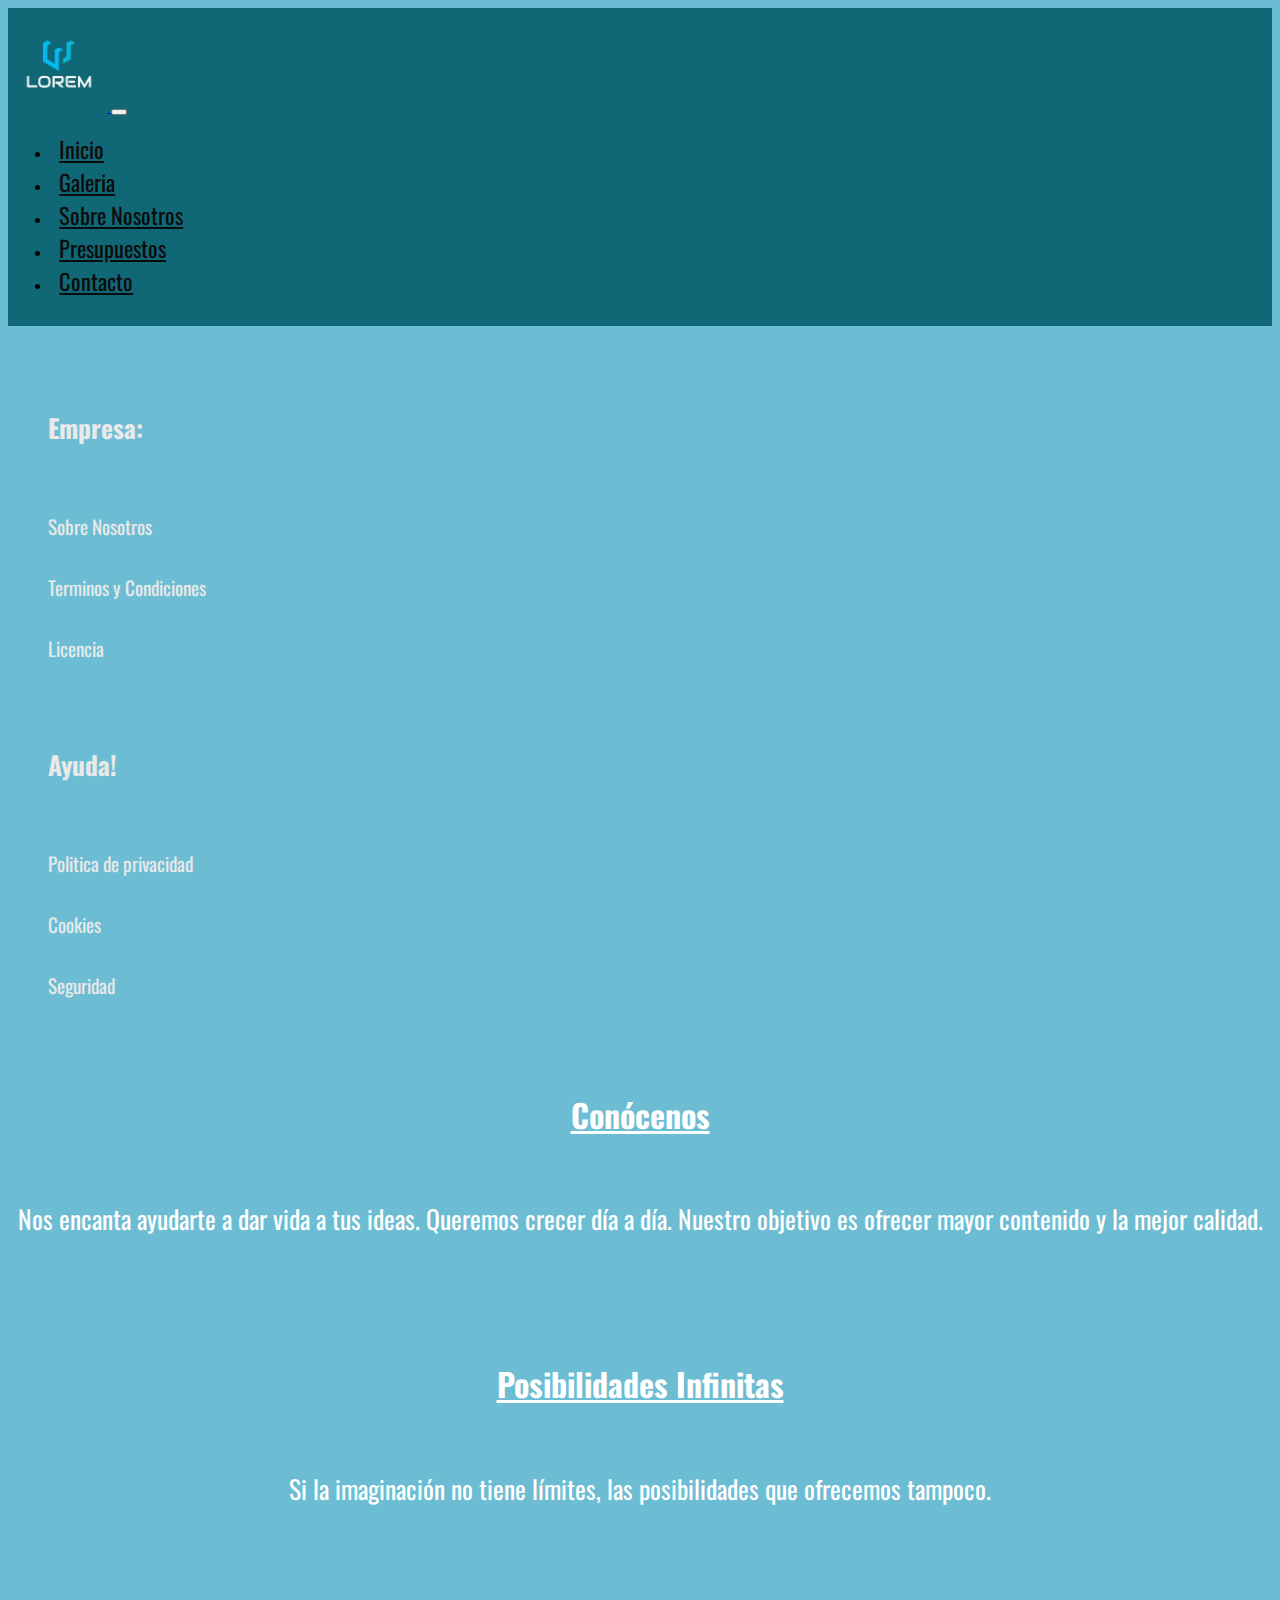
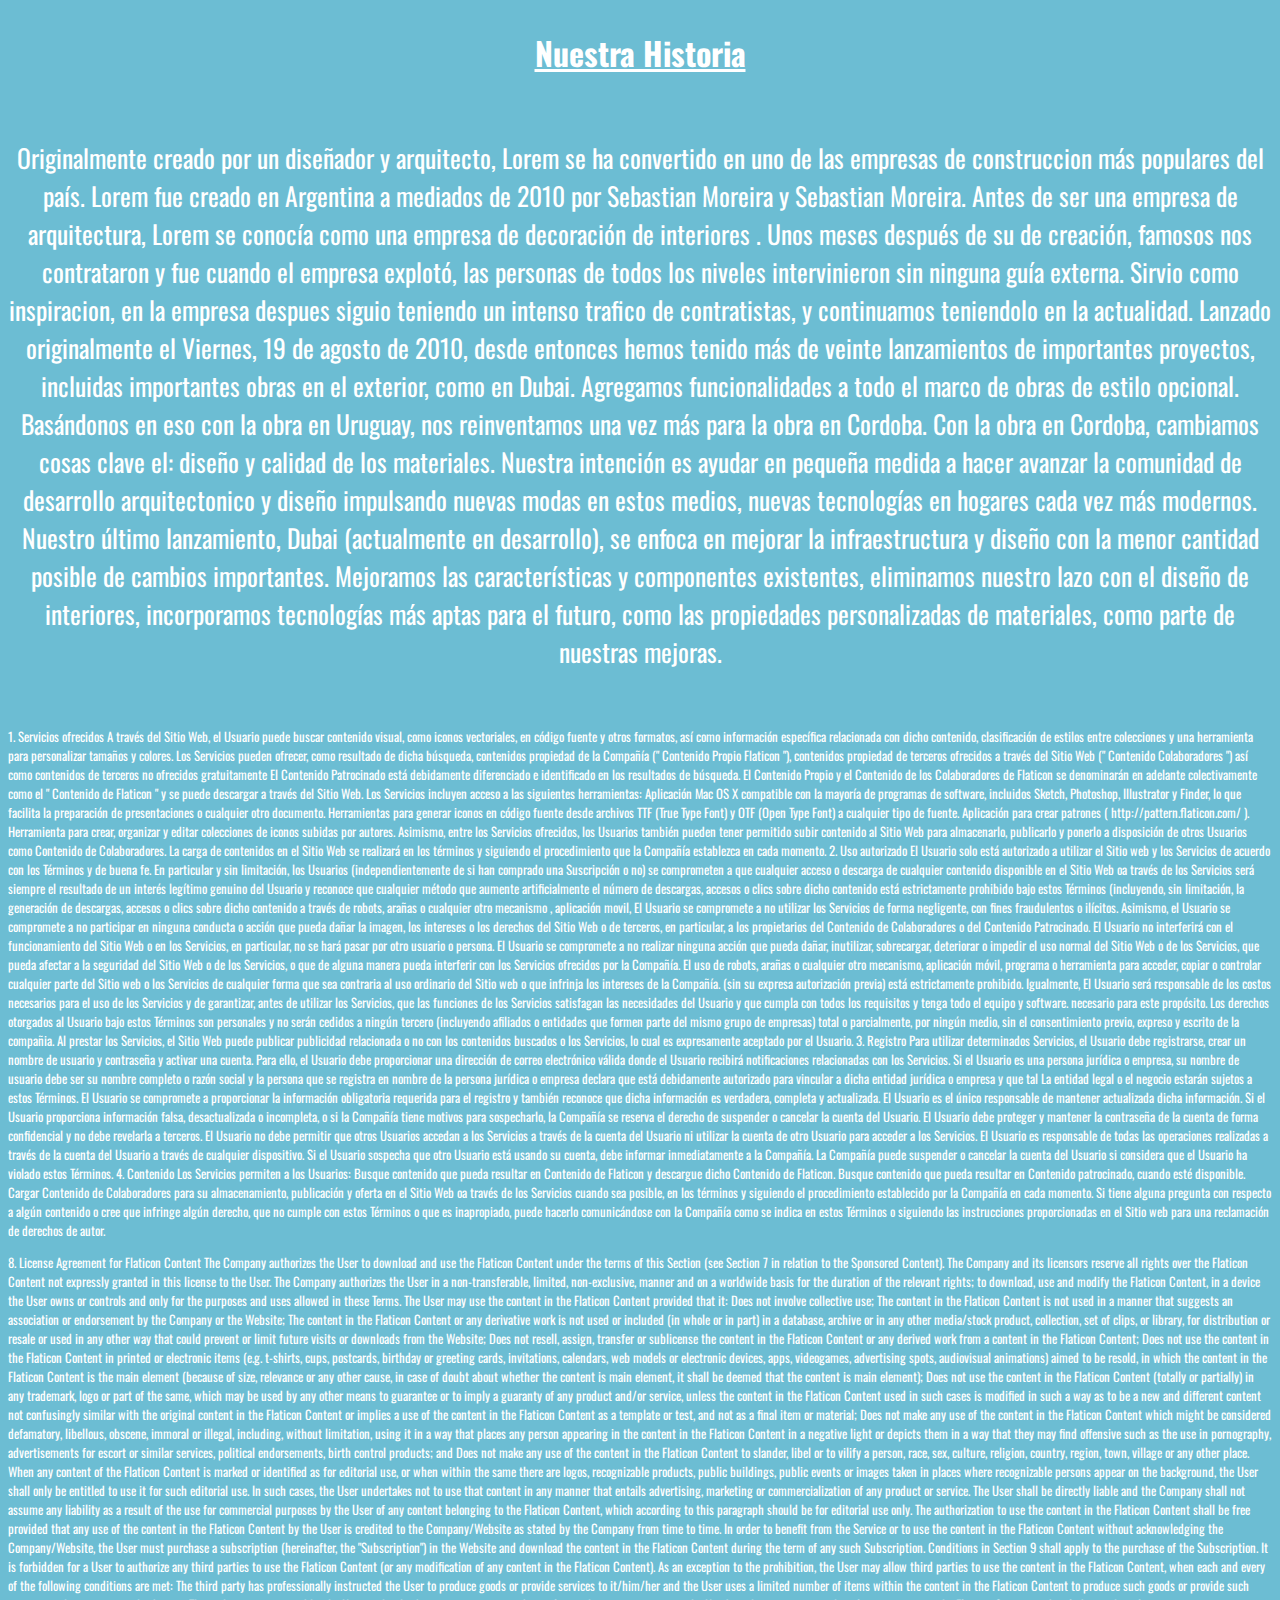
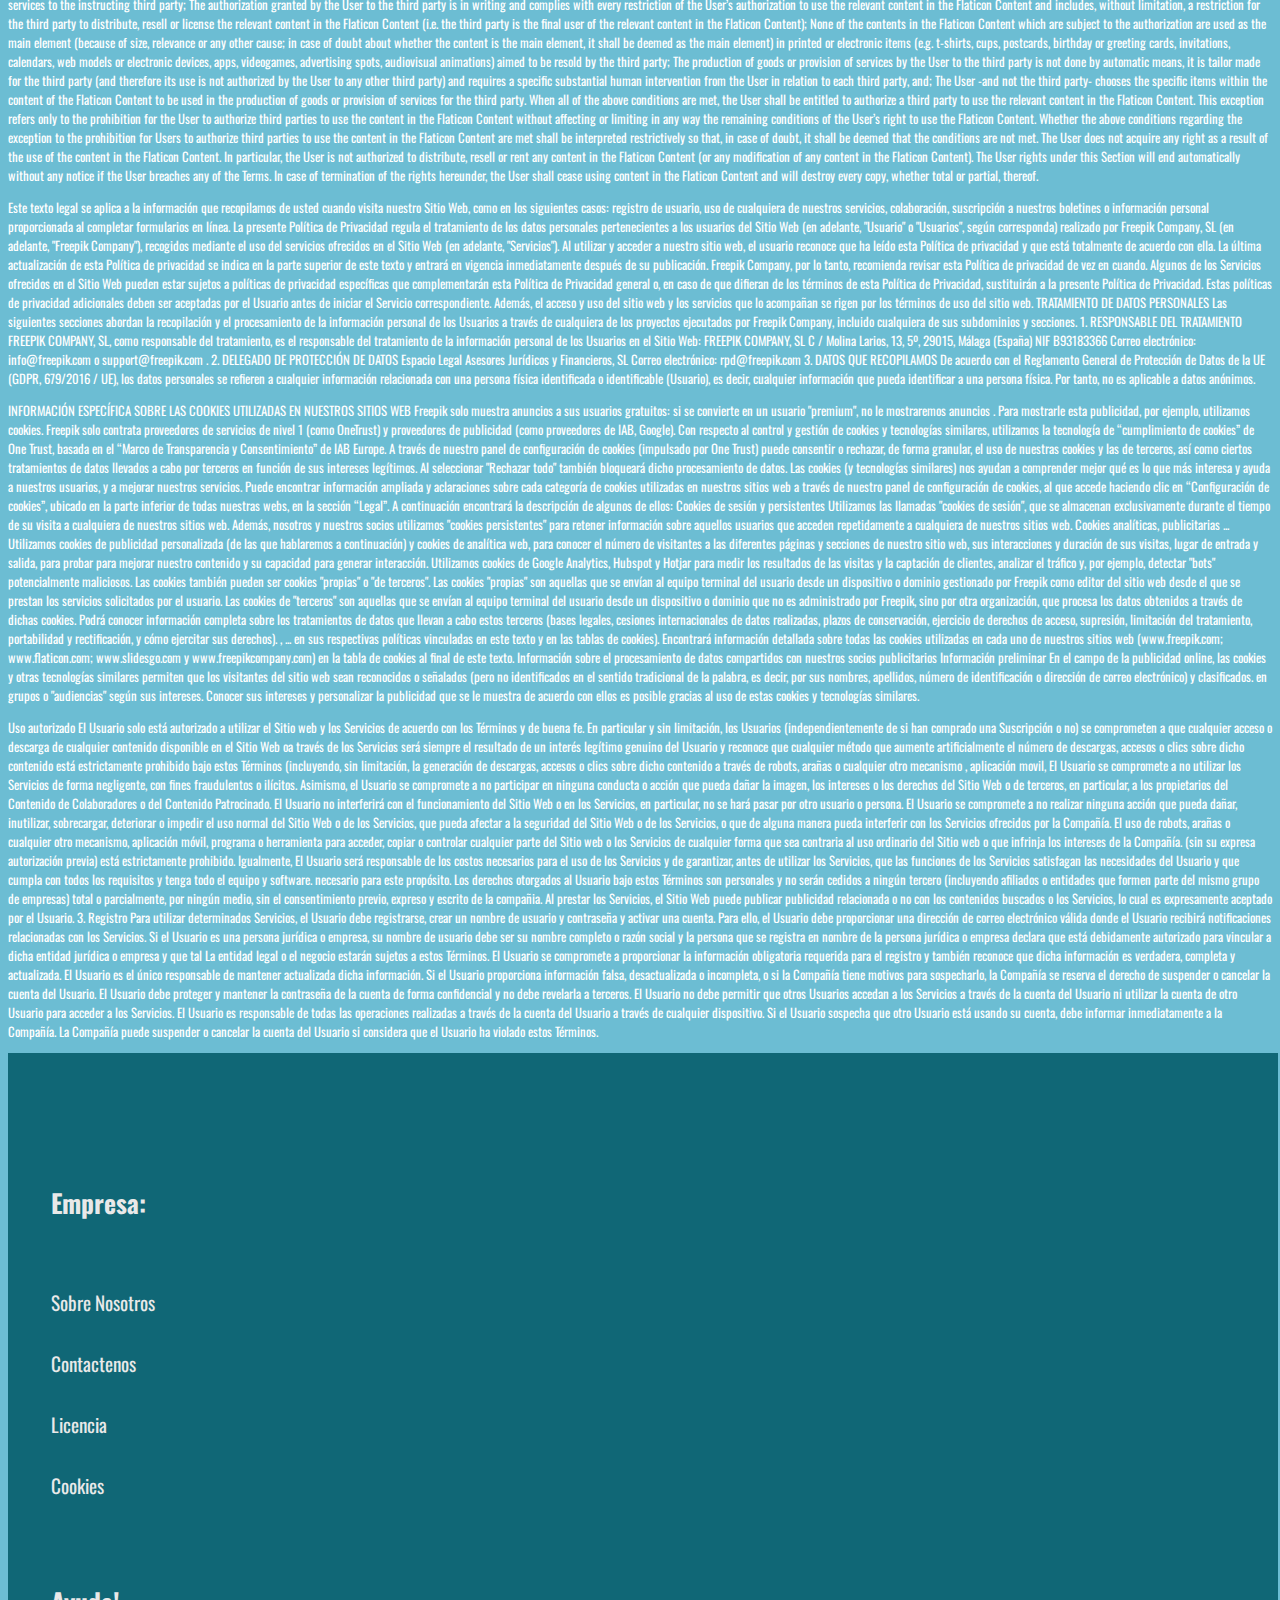
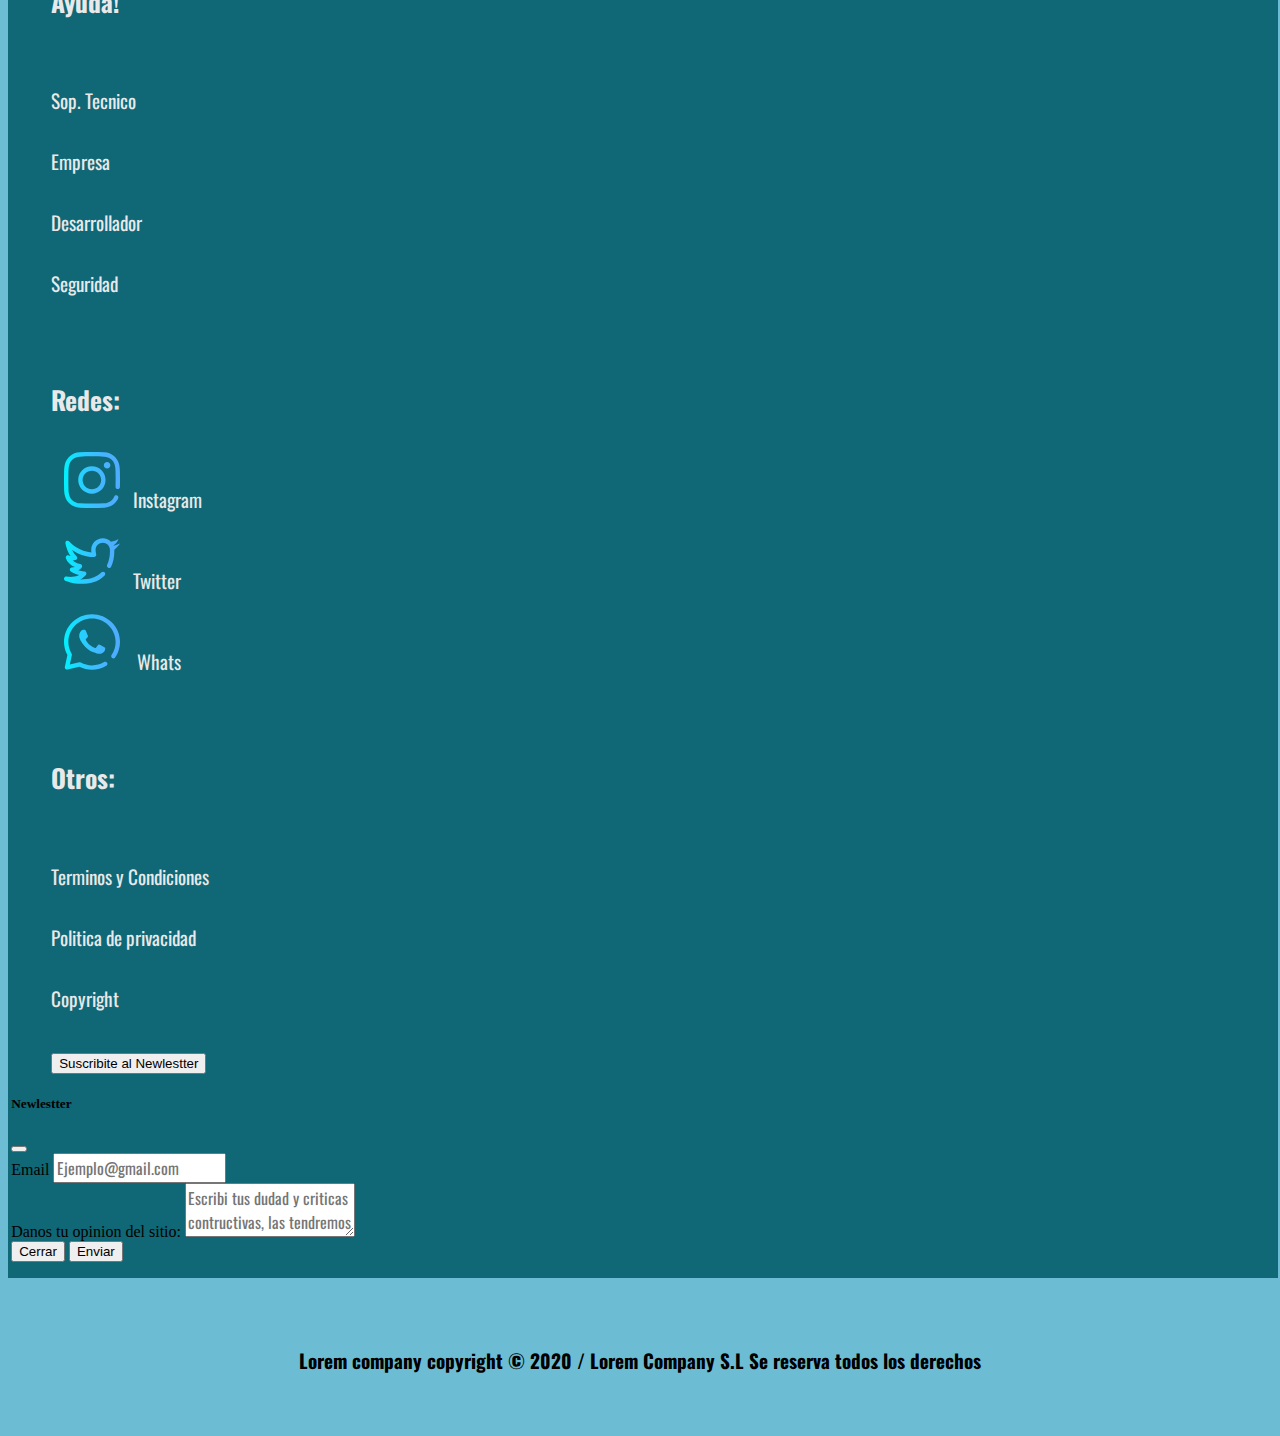
==== Codigo/AbautUs.html @ 401baa39 "Index y paginas listas" ====
<!DOCTYPE html>
<html lang="en">
<head>
  <meta charset="UTF-8">
  <meta name="viewport" content="width=device-width, initial-scale=1.0">
  <title>Lorem-Nosotros</title>
  <link rel="preconnect" href="https://fonts.gstatic.com">
  <link rel="stylesheet"href="https://cdnjs.cloudflare.com/ajax/libs/animate.css/4.1.1/animate.min.css"/>
  <link rel="preconnect" href="https://fonts.gstatic.com">
  <link href="https://fonts.googleapis.com/css2?family=Oswald:wght@300&display=swap" rel="stylesheet">
  <link href="https://cdn.jsdelivr.net/npm/bootstrap@5.0.0-beta1/dist/css/bootstrap.min.css" rel="stylesheet" integrity="sha384-giJF6kkoqNQ00vy+HMDP7azOuL0xtbfIcaT9wjKHr8RbDVddVHyTfAAsrekwKmP1" crossorigin="anonymous">
  <link rel="stylesheet" href="../CSS/style.css">
</head>
<body>
    <header>
        <nav class="navbar navbar-expand-lg navbar-bg_color navbar-dark">
        <div class="container-fluid">
          <a class="navbar-brand" href="index.html"> <img src="../Images/logo.jpg" alt="logo-lorem" class="navbar-logo"> </a>
          <button class="navbar-toggler" type="button" data-bs-toggle="collapse" data-bs-target="#navbarNavDropdown" aria-controls="navbarNavDropdown" aria-expanded="false" aria-label="Toggle navigation">
            <span class="navbar-toggler-icon"></span>
          </button>
          <div class="collapse navbar-collapse justify-content-end" id="navbarNavDropdown">
            <ul class="navbar-nav">
              <li class="nav-item">
                <a class="nav-link active" href="../index.html">Inicio</a>
              </li>
              <li class="nav-item">
                <a class="nav-link" href="gallery.html">Galeria</a>
              </li>
              <li class="nav-item">
                <a class="nav-link" href="AbautUs.html">Sobre Nosotros</a>
              </li>
              <li class="nav-item">
                <a class="nav-link" href="form.html">Presupuestos</a>
              </li>
              <li class="nav-item">
                <a class="nav-link" href="contact.html">Contacto</a>
              </li>
            </ul>
          </div>
        </div>
    </nav>
    </header>
    <div>
      <div class="container" id="footer-conteiner_size">
        <div class="row">
          <div id="footer-company" class="col-sm-6 col-md-6">
            <ul>
              <h4 class="footer-h4_style-padding"> Empresa: </h4>
              <li class="footer-li_style footer-li_padding"> <a href="#Nosotros" class="footer-li-a_style"> Sobre Nosotros </a> </li>
              <li class="footer-li_style footer-li_padding"> <a href="#terminos" class="footer-li-a_style">Terminos y Condiciones</a> </li>
              <li class="footer-li_style footer-li_padding"> <a href="#Licencia" class="footer-li-a_style"> Licencia </a> </li>
            </ul>
          </div>
          <div id="footer-help" class="col-sm-6 col-md-6">
            <ul>
              <h4 class="footer-h4_style-padding"> Ayuda! </h4>
              <li class="footer-li_style footer-li_padding"> <a href="#Privacidad" class="footer-li-a_style">Politica de privacidad</a> </li>
              <li class="footer-li_style footer-li_padding"> <a href="#Cookies" class="footer-li-a_style"> Cookies </a> </li>
              <li class="footer-li_style footer-li_padding"> <a href="#Seguridad" class="footer-li-a_style"> Seguridad </a> </li>
            </ul>
          </div>
        </div>
    </div>
    <!-------------------------------------------------------------------------------->
    <section id="Nosotros">
        <div>
            <h4 class="banner-h4_style">Conócenos</h4>
            <p class="banner-p_style">Nos encanta ayudarte a dar vida a tus ideas. Queremos crecer día a día. Nuestro objetivo es ofrecer mayor contenido y la mejor calidad.</p>
            <h4 class="banner-h4_style">Posibilidades Infinitas</h4>
            <p class="banner-p_style">Si la imaginación no tiene límites, las posibilidades que ofrecemos tampoco.</p>
            <h4 class="banner-h4_style">Nuestra Historia</h4>
            <p class="banner-p_style">Originalmente creado por un diseñador y arquitecto, Lorem se ha convertido en uno de las empresas de construccion más populares del país.

                Lorem fue creado en Argentina a mediados de 2010 por Sebastian Moreira y Sebastian Moreira. Antes de ser una empresa de arquitectura, Lorem se conocía como una empresa de decoración de interiores . Unos meses después de su de creación, famosos nos contrataron y fue cuando el empresa explotó, las personas de todos los niveles intervinieron sin ninguna guía externa. Sirvio como inspiracion, en la empresa despues siguio teniendo un intenso trafico de contratistas, y continuamos teniendolo en la actualidad.
                
                Lanzado originalmente el Viernes, 19 de agosto de 2010, desde entonces hemos tenido más de veinte lanzamientos de importantes proyectos, incluidas importantes obras en el exterior, como en Dubai. Agregamos funcionalidades a todo el marco de obras de estilo opcional. Basándonos en eso con la obra en Uruguay, nos reinventamos una vez más para la obra en Cordoba.
                
                Con la obra en Cordoba, cambiamos cosas clave el: diseño y calidad de los materiales. Nuestra intención es ayudar en pequeña medida a hacer avanzar la comunidad de desarrollo arquitectonico y diseño impulsando nuevas modas en estos medios, nuevas tecnologías en hogares cada vez más modernos.
                
                Nuestro último lanzamiento, Dubai (actualmente en desarrollo), se enfoca en mejorar la infraestructura y diseño con la menor cantidad posible de cambios importantes. Mejoramos las características y componentes existentes, eliminamos nuestro lazo con el diseño de interiores, incorporamos tecnologías más aptas para el futuro, como las propiedades personalizadas de materiales, como parte de nuestras mejoras.</p>
        </div>
    </section>
    <section id="terminos" class="banner-p_style-size">
      <p>1. Servicios ofrecidos
        A través del Sitio Web, el Usuario puede buscar contenido visual, como iconos vectoriales, en código fuente y otros formatos, así como información específica relacionada con dicho contenido, clasificación de estilos entre colecciones y una herramienta para personalizar tamaños y colores.
        
        Los Servicios pueden ofrecer, como resultado de dicha búsqueda, contenidos propiedad de la Compañía (" Contenido Propio Flaticon "), contenidos propiedad de terceros ofrecidos a través del Sitio Web (" Contenido Colaboradores ") así como contenidos de terceros no ofrecidos gratuitamente El Contenido Patrocinado está debidamente diferenciado e identificado en los resultados de búsqueda. El Contenido Propio y el Contenido de los Colaboradores de Flaticon se denominarán en adelante colectivamente como el " Contenido de Flaticon " y se puede descargar a través del Sitio Web.
        
        Los Servicios incluyen acceso a las siguientes herramientas:
        
        Aplicación Mac OS X compatible con la mayoría de programas de software, incluidos Sketch, Photoshop, Illustrator y Finder, lo que facilita la preparación de presentaciones o cualquier otro documento.
        Herramientas para generar iconos en código fuente desde archivos TTF (True Type Font) y OTF (Open Type Font) a cualquier tipo de fuente.
        Aplicación para crear patrones ( http://pattern.flaticon.com/ ).
        Herramienta para crear, organizar y editar colecciones de iconos subidas por autores.
        Asimismo, entre los Servicios ofrecidos, los Usuarios también pueden tener permitido subir contenido al Sitio Web para almacenarlo, publicarlo y ponerlo a disposición de otros Usuarios como Contenido de Colaboradores. La carga de contenidos en el Sitio Web se realizará en los términos y siguiendo el procedimiento que la Compañía establezca en cada momento.
        
        2. Uso autorizado
        El Usuario solo está autorizado a utilizar el Sitio web y los Servicios de acuerdo con los Términos y de buena fe. En particular y sin limitación, los Usuarios (independientemente de si han comprado una Suscripción o no) se comprometen a que cualquier acceso o descarga de cualquier contenido disponible en el Sitio Web oa través de los Servicios será siempre el resultado de un interés legítimo genuino del Usuario y reconoce que cualquier método que aumente artificialmente el número de descargas, accesos o clics sobre dicho contenido está estrictamente prohibido bajo estos Términos (incluyendo, sin limitación, la generación de descargas, accesos o clics sobre dicho contenido a través de robots, arañas o cualquier otro mecanismo , aplicación movil,
        
        El Usuario se compromete a no utilizar los Servicios de forma negligente, con fines fraudulentos o ilícitos. Asimismo, el Usuario se compromete a no participar en ninguna conducta o acción que pueda dañar la imagen, los intereses o los derechos del Sitio Web o de terceros, en particular, a los propietarios del Contenido de Colaboradores o del Contenido Patrocinado.
        
        El Usuario no interferirá con el funcionamiento del Sitio Web o en los Servicios, en particular, no se hará pasar por otro usuario o persona. El Usuario se compromete a no realizar ninguna acción que pueda dañar, inutilizar, sobrecargar, deteriorar o impedir el uso normal del Sitio Web o de los Servicios, que pueda afectar a la seguridad del Sitio Web o de los Servicios, o que de alguna manera pueda interferir con los Servicios ofrecidos por la Compañía. El uso de robots, arañas o cualquier otro mecanismo, aplicación móvil, programa o herramienta para acceder, copiar o controlar cualquier parte del Sitio web o los Servicios de cualquier forma que sea contraria al uso ordinario del Sitio web o que infrinja los intereses de la Compañía. (sin su expresa autorización previa) está estrictamente prohibido. Igualmente,
        
        El Usuario será responsable de los costos necesarios para el uso de los Servicios y de garantizar, antes de utilizar los Servicios, que las funciones de los Servicios satisfagan las necesidades del Usuario y que cumpla con todos los requisitos y tenga todo el equipo y software. necesario para este propósito.
        
        Los derechos otorgados al Usuario bajo estos Términos son personales y no serán cedidos a ningún tercero (incluyendo afiliados o entidades que formen parte del mismo grupo de empresas) total o parcialmente, por ningún medio, sin el consentimiento previo, expreso y escrito de la compañia.
        
        Al prestar los Servicios, el Sitio Web puede publicar publicidad relacionada o no con los contenidos buscados o los Servicios, lo cual es expresamente aceptado por el Usuario.
        
        3. Registro
        Para utilizar determinados Servicios, el Usuario debe registrarse, crear un nombre de usuario y contraseña y activar una cuenta. Para ello, el Usuario debe proporcionar una dirección de correo electrónico válida donde el Usuario recibirá notificaciones relacionadas con los Servicios. Si el Usuario es una persona jurídica o empresa, su nombre de usuario debe ser su nombre completo o razón social y la persona que se registra en nombre de la persona jurídica o empresa declara que está debidamente autorizado para vincular a dicha entidad jurídica o empresa y que tal La entidad legal o el negocio estarán sujetos a estos Términos.
        
        El Usuario se compromete a proporcionar la información obligatoria requerida para el registro y también reconoce que dicha información es verdadera, completa y actualizada. El Usuario es el único responsable de mantener actualizada dicha información. Si el Usuario proporciona información falsa, desactualizada o incompleta, o si la Compañía tiene motivos para sospecharlo, la Compañía se reserva el derecho de suspender o cancelar la cuenta del Usuario.
        
        El Usuario debe proteger y mantener la contraseña de la cuenta de forma confidencial y no debe revelarla a terceros. El Usuario no debe permitir que otros Usuarios accedan a los Servicios a través de la cuenta del Usuario ni utilizar la cuenta de otro Usuario para acceder a los Servicios.
        
        El Usuario es responsable de todas las operaciones realizadas a través de la cuenta del Usuario a través de cualquier dispositivo. Si el Usuario sospecha que otro Usuario está usando su cuenta, debe informar inmediatamente a la Compañía.
        
        La Compañía puede suspender o cancelar la cuenta del Usuario si considera que el Usuario ha violado estos Términos.
        
        4. Contenido
        Los Servicios permiten a los Usuarios:
        
        Busque contenido que pueda resultar en Contenido de Flaticon y descargue dicho Contenido de Flaticon.
        Busque contenido que pueda resultar en Contenido patrocinado, cuando esté disponible.
        Cargar Contenido de Colaboradores para su almacenamiento, publicación y oferta en el Sitio Web oa través de los Servicios cuando sea posible, en los términos y siguiendo el procedimiento establecido por la Compañía en cada momento.
        Si tiene alguna pregunta con respecto a algún contenido o cree que infringe algún derecho, que no cumple con estos Términos o que es inapropiado, puede hacerlo comunicándose con la Compañía como se indica en estos Términos o siguiendo las instrucciones proporcionadas en el Sitio web para una reclamación de derechos de autor.</p>
    </section>
    <section id="Licencia" class="banner-p_style-size">
      <p>8. License Agreement for Flaticon Content
        The Company authorizes the User to download and use the Flaticon Content under the terms of this Section (see Section 7 in relation to the Sponsored Content). The Company and its licensors reserve all rights over the Flaticon Content not expressly granted in this license to the User.
        
        The Company authorizes the User in a non-transferable, limited, non-exclusive, manner and on a worldwide basis for the duration of the relevant rights; to download, use and modify the Flaticon Content, in a device the User owns or controls and only for the purposes and uses allowed in these Terms.
        
        The User may use the content in the Flaticon Content provided that it:
        
        Does not involve collective use;
        The content in the Flaticon Content is not used in a manner that suggests an association or endorsement by the Company or the Website;
        The content in the Flaticon Content or any derivative work is not used or included (in whole or in part) in a database, archive or in any other media/stock product, collection, set of clips, or library, for distribution or resale or used in any other way that could prevent or limit future visits or downloads from the Website;
        Does not resell, assign, transfer or sublicense the content in the Flaticon Content or any derived work from a content in the Flaticon Content;
        Does not use the content in the Flaticon Content in printed or electronic items (e.g. t-shirts, cups, postcards, birthday or greeting cards, invitations, calendars, web models or electronic devices, apps, videogames, advertising spots, audiovisual animations) aimed to be resold, in which the content in the Flaticon Content is the main element (because of size, relevance or any other cause, in case of doubt about whether the content is main element, it shall be deemed that the content is main element);
        Does not use the content in the Flaticon Content (totally or partially) in any trademark, logo or part of the same, which may be used by any other means to guarantee or to imply a guaranty of any product and/or service, unless the content in the Flaticon Content used in such cases is modified in such a way as to be a new and different content not confusingly similar with the original content in the Flaticon Content or implies a use of the content in the Flaticon Content as a template or test, and not as a final item or material;
        Does not make any use of the content in the Flaticon Content which might be considered defamatory, libellous, obscene, immoral or illegal, including, without limitation, using it in a way that places any person appearing in the content in the Flaticon Content in a negative light or depicts them in a way that they may find offensive such as the use in pornography, advertisements for escort or similar services, political endorsements, birth control products; and
        Does not make any use of the content in the Flaticon Content to slander, libel or to vilify a person, race, sex, culture, religion, country, region, town, village or any other place.
        When any content of the Flaticon Content is marked or identified as for editorial use, or when within the same there are logos, recognizable products, public buildings, public events or images taken in places where recognizable persons appear on the background, the User shall only be entitled to use it for such editorial use. In such cases, the User undertakes not to use that content in any manner that entails advertising, marketing or commercialization of any product or service. The User shall be directly liable and the Company shall not assume any liability as a result of the use for commercial purposes by the User of any content belonging to the Flaticon Content, which according to this paragraph should be for editorial use only.
        
        The authorization to use the content in the Flaticon Content shall be free provided that any use of the content in the Flaticon Content by the User is credited to the Company/Website as stated by the Company from time to time. In order to benefit from the Service or to use the content in the Flaticon Content without acknowledging the Company/Website, the User must purchase a subscription (hereinafter, the "Subscription") in the Website and download the content in the Flaticon Content during the term of any such Subscription. Conditions in Section 9 shall apply to the purchase of the Subscription.
        
        It is forbidden for a User to authorize any third parties to use the Flaticon Content (or any modification of any content in the Flaticon Content). As an exception to the prohibition, the User may allow third parties to use the content in the Flaticon Content, when each and every of the following conditions are met:
        
        The third party has professionally instructed the User to produce goods or provide services to it/him/her and the User uses a limited number of items within the content in the Flaticon Content to produce such goods or provide such services to the instructing third party;
        The authorization granted by the User to the third party is in writing and complies with every restriction of the User’s authorization to use the relevant content in the Flaticon Content and includes, without limitation, a restriction for the third party to distribute, resell or license the relevant content in the Flaticon Content (i.e. the third party is the final user of the relevant content in the Flaticon Content);
        None of the contents in the Flaticon Content which are subject to the authorization are used as the main element (because of size, relevance or any other cause; in case of doubt about whether the content is the main element, it shall be deemed as the main element) in printed or electronic items (e.g. t-shirts, cups, postcards, birthday or greeting cards, invitations, calendars, web models or electronic devices, apps, videogames, advertising spots, audiovisual animations) aimed to be resold by the third party;
        The production of goods or provision of services by the User to the third party is not done by automatic means, it is tailor made for the third party (and therefore its use is not authorized by the User to any other third party) and requires a specific substantial human intervention from the User in relation to each third party, and;
        The User -and not the third party- chooses the specific items within the content of the Flaticon Content to be used in the production of goods or provision of services for the third party.
        When all of the above conditions are met, the User shall be entitled to authorize a third party to use the relevant content in the Flaticon Content. This exception refers only to the prohibition for the User to authorize third parties to use the content in the Flaticon Content without affecting or limiting in any way the remaining conditions of the User’s right to use the Flaticon Content. Whether the above conditions regarding the exception to the prohibition for Users to authorize third parties to use the content in the Flaticon Content are met shall be interpreted restrictively so that, in case of doubt, it shall be deemed that the conditions are not met.
        
        The User does not acquire any right as a result of the use of the content in the Flaticon Content. In particular, the User is not authorized to distribute, resell or rent any content in the Flaticon Content (or any modification of any content in the Flaticon Content).
        
        The User rights under this Section will end automatically without any notice if the User breaches any of the Terms. In case of termination of the rights hereunder, the User shall cease using content in the Flaticon Content and will destroy every copy, whether total or partial, thereof.</p>
    </section>
    <section id="Privacidad" class="banner-p_style-size">
      <p>Este texto legal se aplica a la información que recopilamos de usted cuando visita nuestro Sitio Web, como en los siguientes casos: registro de usuario, uso de cualquiera de nuestros servicios, colaboración, suscripción a nuestros boletines o información personal proporcionada al completar formularios en línea.

        La presente Política de Privacidad regula el tratamiento de los datos personales pertenecientes a los usuarios del Sitio Web (en adelante, "Usuario" o "Usuarios", según corresponda) realizado por Freepik Company, SL (en adelante, "Freepik Company"), recogidos mediante el uso del servicios ofrecidos en el Sitio Web (en adelante, "Servicios").
        
        Al utilizar y acceder a nuestro sitio web, el usuario reconoce que ha leído esta Política de privacidad y que está totalmente de acuerdo con ella. La última actualización de esta Política de privacidad se indica en la parte superior de este texto y entrará en vigencia inmediatamente después de su publicación. Freepik Company, por lo tanto, recomienda revisar esta Política de privacidad de vez en cuando.
        
        Algunos de los Servicios ofrecidos en el Sitio Web pueden estar sujetos a políticas de privacidad específicas que complementarán esta Política de Privacidad general o, en caso de que difieran de los términos de esta Política de Privacidad, sustituirán a la presente Política de Privacidad. Estas políticas de privacidad adicionales deben ser aceptadas por el Usuario antes de iniciar el Servicio correspondiente. Además, el acceso y uso del sitio web y los servicios que lo acompañan se rigen por los términos de uso del sitio web.
        
        TRATAMIENTO DE DATOS PERSONALES
        Las siguientes secciones abordan la recopilación y el procesamiento de la información personal de los Usuarios a través de cualquiera de los proyectos ejecutados por Freepik Company, incluido cualquiera de sus subdominios y secciones.
        
        1. RESPONSABLE DEL TRATAMIENTO
        FREEPIK COMPANY, SL, como responsable del tratamiento, es el responsable del tratamiento de la información personal de los Usuarios en el Sitio Web: FREEPIK COMPANY, SL
        
        C / Molina Larios, 13, 5º,
        29015, Málaga (España)
        NIF B93183366
        Correo electrónico: info@freepik.com o support@freepik.com .
        
        2. DELEGADO DE PROTECCIÓN DE DATOS
        Espacio Legal Asesores Jurídicos y Financieros, SL
        
        Correo electrónico: rpd@freepik.com
        
        3. DATOS QUE RECOPILAMOS
        De acuerdo con el Reglamento General de Protección de Datos de la UE (GDPR, 679/2016 / UE), los datos personales se refieren a cualquier información relacionada con una persona física identificada o identificable (Usuario), es decir, cualquier información que pueda identificar a una persona física. Por tanto, no es aplicable a datos anónimos.</p>
    </section>
    <section id="Cookies" class="banner-p_style-size">
      <p>INFORMACIÓN ESPECÍFICA SOBRE LAS COOKIES UTILIZADAS EN NUESTROS SITIOS WEB
        Freepik solo muestra anuncios a sus usuarios gratuitos: si se convierte en un usuario "premium", no le mostraremos anuncios . Para mostrarle esta publicidad, por ejemplo, utilizamos cookies.
        
        Freepik solo contrata proveedores de servicios de nivel 1 (como OneTrust) y proveedores de publicidad (como proveedores de IAB, Google).
        
        Con respecto al control y gestión de cookies y tecnologías similares, utilizamos la tecnología de “cumplimiento de cookies” de One Trust, basada en el “Marco de Transparencia y Consentimiento” de IAB Europe.
        
        A través de nuestro panel de configuración de cookies (impulsado por One Trust) puede consentir o rechazar, de forma granular, el uso de nuestras cookies y las de terceros, así como ciertos tratamientos de datos llevados a cabo por terceros en función de sus intereses legítimos. Al seleccionar "Rechazar todo" también bloqueará dicho procesamiento de datos.
        
        Las cookies (y tecnologías similares) nos ayudan a comprender mejor qué es lo que más interesa y ayuda a nuestros usuarios, y a mejorar nuestros servicios.
        
        Puede encontrar información ampliada y aclaraciones sobre cada categoría de cookies utilizadas en nuestros sitios web a través de nuestro panel de configuración de cookies, al que accede haciendo clic en “Configuración de cookies”, ubicado en la parte inferior de todas nuestras webs, en la sección “Legal”.
        
        A continuación encontrará la descripción de algunos de ellos:
        
        Cookies de sesión y persistentes
        Utilizamos las llamadas "cookies de sesión", que se almacenan exclusivamente durante el tiempo de su visita a cualquiera de nuestros sitios web.
        
        Además, nosotros y nuestros socios utilizamos "cookies persistentes" para retener información sobre aquellos usuarios que acceden repetidamente a cualquiera de nuestros sitios web.
        
        Cookies analíticas, publicitarias ...
        Utilizamos cookies de publicidad personalizada (de las que hablaremos a continuación) y cookies de analítica web, para conocer el número de visitantes a las diferentes páginas y secciones de nuestro sitio web, sus interacciones y duración de sus visitas, lugar de entrada y salida, para probar para mejorar nuestro contenido y su capacidad para generar interacción.
        
        Utilizamos cookies de Google Analytics, Hubspot y Hotjar para medir los resultados de las visitas y la captación de clientes, analizar el tráfico y, por ejemplo, detectar "bots" potencialmente maliciosos.
        
        Las cookies también pueden ser cookies "propias" o "de terceros".
        Las cookies "propias" son aquellas que se envían al equipo terminal del usuario desde un dispositivo o dominio gestionado por Freepik como editor del sitio web desde el que se prestan los servicios solicitados por el usuario.
        
        Las cookies de "terceros" son aquellas que se envían al equipo terminal del usuario desde un dispositivo o dominio que no es administrado por Freepik, sino por otra organización, que procesa los datos obtenidos a través de dichas cookies.
        
        Podrá conocer información completa sobre los tratamientos de datos que llevan a cabo estos terceros (bases legales, cesiones internacionales de datos realizadas, plazos de conservación, ejercicio de derechos de acceso, supresión, limitación del tratamiento, portabilidad y rectificación, y cómo ejercitar sus derechos). , ... en sus respectivas políticas vinculadas en este texto y en las tablas de cookies).
        
        Encontrará información detallada sobre todas las cookies utilizadas en cada uno de nuestros sitios web (www.freepik.com; www.flaticon.com; www.slidesgo.com y www.freepikcompany.com) en la tabla de cookies al final de este texto.
        
        Información sobre el procesamiento de datos compartidos con nuestros socios publicitarios
        Información preliminar
        En el campo de la publicidad online, las cookies y otras tecnologías similares permiten que los visitantes del sitio web sean reconocidos o señalados (pero no identificados en el sentido tradicional de la palabra, es decir, por sus nombres, apellidos, número de identificación o dirección de correo electrónico) y clasificados. en grupos o "audiencias" según sus intereses.
        
        Conocer sus intereses y personalizar la publicidad que se le muestra de acuerdo con ellos es posible gracias al uso de estas cookies y tecnologías similares.</p>
    </section>
    <section id="Seguridad" class="banner-p_style-size">
      <p>Uso autorizado
        El Usuario solo está autorizado a utilizar el Sitio web y los Servicios de acuerdo con los Términos y de buena fe. En particular y sin limitación, los Usuarios (independientemente de si han comprado una Suscripción o no) se comprometen a que cualquier acceso o descarga de cualquier contenido disponible en el Sitio Web oa través de los Servicios será siempre el resultado de un interés legítimo genuino del Usuario y reconoce que cualquier método que aumente artificialmente el número de descargas, accesos o clics sobre dicho contenido está estrictamente prohibido bajo estos Términos (incluyendo, sin limitación, la generación de descargas, accesos o clics sobre dicho contenido a través de robots, arañas o cualquier otro mecanismo , aplicación movil,
        
        El Usuario se compromete a no utilizar los Servicios de forma negligente, con fines fraudulentos o ilícitos. Asimismo, el Usuario se compromete a no participar en ninguna conducta o acción que pueda dañar la imagen, los intereses o los derechos del Sitio Web o de terceros, en particular, a los propietarios del Contenido de Colaboradores o del Contenido Patrocinado.
        
        El Usuario no interferirá con el funcionamiento del Sitio Web o en los Servicios, en particular, no se hará pasar por otro usuario o persona. El Usuario se compromete a no realizar ninguna acción que pueda dañar, inutilizar, sobrecargar, deteriorar o impedir el uso normal del Sitio Web o de los Servicios, que pueda afectar a la seguridad del Sitio Web o de los Servicios, o que de alguna manera pueda interferir con los Servicios ofrecidos por la Compañía. El uso de robots, arañas o cualquier otro mecanismo, aplicación móvil, programa o herramienta para acceder, copiar o controlar cualquier parte del Sitio web o los Servicios de cualquier forma que sea contraria al uso ordinario del Sitio web o que infrinja los intereses de la Compañía. (sin su expresa autorización previa) está estrictamente prohibido. Igualmente,
        
        El Usuario será responsable de los costos necesarios para el uso de los Servicios y de garantizar, antes de utilizar los Servicios, que las funciones de los Servicios satisfagan las necesidades del Usuario y que cumpla con todos los requisitos y tenga todo el equipo y software. necesario para este propósito.
        
        Los derechos otorgados al Usuario bajo estos Términos son personales y no serán cedidos a ningún tercero (incluyendo afiliados o entidades que formen parte del mismo grupo de empresas) total o parcialmente, por ningún medio, sin el consentimiento previo, expreso y escrito de la compañia.
        
        Al prestar los Servicios, el Sitio Web puede publicar publicidad relacionada o no con los contenidos buscados o los Servicios, lo cual es expresamente aceptado por el Usuario.
        
        3. Registro
        Para utilizar determinados Servicios, el Usuario debe registrarse, crear un nombre de usuario y contraseña y activar una cuenta. Para ello, el Usuario debe proporcionar una dirección de correo electrónico válida donde el Usuario recibirá notificaciones relacionadas con los Servicios. Si el Usuario es una persona jurídica o empresa, su nombre de usuario debe ser su nombre completo o razón social y la persona que se registra en nombre de la persona jurídica o empresa declara que está debidamente autorizado para vincular a dicha entidad jurídica o empresa y que tal La entidad legal o el negocio estarán sujetos a estos Términos.
        
        El Usuario se compromete a proporcionar la información obligatoria requerida para el registro y también reconoce que dicha información es verdadera, completa y actualizada. El Usuario es el único responsable de mantener actualizada dicha información. Si el Usuario proporciona información falsa, desactualizada o incompleta, o si la Compañía tiene motivos para sospecharlo, la Compañía se reserva el derecho de suspender o cancelar la cuenta del Usuario.
        
        El Usuario debe proteger y mantener la contraseña de la cuenta de forma confidencial y no debe revelarla a terceros. El Usuario no debe permitir que otros Usuarios accedan a los Servicios a través de la cuenta del Usuario ni utilizar la cuenta de otro Usuario para acceder a los Servicios.
        
        El Usuario es responsable de todas las operaciones realizadas a través de la cuenta del Usuario a través de cualquier dispositivo. Si el Usuario sospecha que otro Usuario está usando su cuenta, debe informar inmediatamente a la Compañía.
        
        La Compañía puede suspender o cancelar la cuenta del Usuario si considera que el Usuario ha violado estos Términos.</p>
    </section>
    <!--footer-->
  <footer class="footer_body-bg">
    <div class="container" id="footer-conteiner_size">
      <div class="row">
        <div id="footer-company" class="col-sm-6 col-md-3">
          <ul>
            <h4 class="footer-h4_style-padding"> Empresa: </h4>
            <li class="footer-li_style footer-li_padding"> <a href="AbautUs.html" class="footer-li-a_style"> Sobre Nosotros </a> </li>
            <li class="footer-li_style footer-li_padding"> <a href="contact.html" class="footer-li-a_style"> Contactenos </a> </li>
            <li class="footer-li_style footer-li_padding"> <a href="AbautUs.html" class="footer-li-a_style"> Licencia </a> </li>
            <li class="footer-li_style footer-li_padding"> <a href="AbautUs.html" class="footer-li-a_style"> Cookies </a> </li>
          </ul>
        </div>
        <div id="footer-help" class="col-sm-6 col-md-3">
          <ul>
            <h4 class="footer-h4_style-padding"> Ayuda! </h4>
            <li class="footer-li_style footer-li_padding"> <a href="contact.html" class="footer-li-a_style"> Sop. Tecnico </a> </li>
            <li class="footer-li_style footer-li_padding"> <a href="contact.html" class="footer-li-a_style"> Empresa </a> </li>
            <li class="footer-li_style footer-li_padding"> <a href="contact.html" class="footer-li-a_style"> Desarrollador </a> </li>
            <li class="footer-li_style footer-li_padding"> <a href="AbautUs.html" class="footer-li-a_style"> Seguridad </a> </li>
          </ul>
        </div>
        <div class="col-sm-6 col-md-3">
          <div class="footer-list_style">
            <ul>
              <h4 class="footer-h4_style-padding"> Redes: </h4>
              <li class="footer-li_style"> <a href="" class="footer-li-a_style"> <p> <img src="../Images/005-instagram.svg" alt="insta-logo" class="footer-logo_row">Instagram</p> </a> </li>
              <li class="footer-li_style"> <a href="" class="footer-li-a_style"> <p> <img src="../Images/007-twitter.svg" alt="twitter-logo" class="footer-logo_row">Twitter </p> </a> </li>
              <li class="footer-li_style"> <a href="" class="footer-li-a_style"> <p> <img src="../Images/011-whatsapp.svg" alt="whats-logo" class="footer-logo_row"> Whats</p> </a> </li>
            </ul>
          </div>
        </div>
        <div class="col-sm-6 col-md-3">
          <ul>
            <h4 class="footer-h4_style-padding">Otros:</h4>
            <li class="footer-li_style footer-li_padding"> <a href="AbautUs.html" class="footer-li-a_style">Terminos y Condiciones</a> </li>
            <li class="footer-li_style footer-li_padding"> <a href="AbautUs.html" class="footer-li-a_style">Politica de privacidad</a> </li>
            <li class="footer-li_style footer-li_padding"> <a href="AbautUs.html" class="footer-li-a_style">Copyright</a> </li>
            <li class="footer-li_style footer-li_padding"><button type="button" class="btn btn-primary" data-bs-toggle="modal" data-bs-target="#exampleModal" data-bs-whatever="@mdo">Suscribite al Newlestter</button></li>
          </ul>
        </div>
      </div>
        <!--Modal-Body-->
        <div class="modal fade" id="exampleModal" tabindex="-1" aria-labelledby="exampleModalLabel" aria-hidden="true">
          <div class="modal-dialog">
            <div class="modal-content">
              <div class="modal-header">
                <h5 class="modal-title" id="exampleModalLabel">Newlestter</h5>
                <button type="button" class="btn-close" data-bs-dismiss="modal" aria-label="Close"></button>
              </div>
              <div class="modal-body">
                <form>
                  <div class="mb-3">
                    <label for="recipient-name" class="col-form-label">Email</label>
                    <input type="email" class="form-control" id="recipient-name" placeholder="Ejemplo@gmail.com">
                  </div>
                  <div class="mb-3">
                    <label for="message-text" class="col-form-label">Danos tu opinion del sitio:</label>
                    <textarea class="form-control" id="message-text" placeholder="Escribi tus dudad y criticas contructivas, las tendremos muy en cuenta para una nueva actualizacion..."></textarea>
                  </div>
                </form>
              </div>
              <div class="modal-footer">
                <button type="button" class="btn btn-secondary" data-bs-dismiss="modal">Cerrar</button>
                <button type="button" class="btn btn-primary">Enviar</button>
              </div>
            </div>
          </div>
        </div>
      </div>
    </div>
    <div>
      <h6 id="footer-h6_style">Lorem company copyright © 2020   /   Lorem Company S.L Se reserva todos los derechos</h6>
    </div>
  </footer>
<!--JS-separate-->
<script src="https://cdn.jsdelivr.net/npm/@popperjs/core@2.5.4/dist/umd/popper.min.js" integrity="sha384-q2kxQ16AaE6UbzuKqyBE9/u/KzioAlnx2maXQHiDX9d4/zp8Ok3f+M7DPm+Ib6IU" crossorigin="anonymous"></script>
<script src="https://cdn.jsdelivr.net/npm/bootstrap@5.0.0-beta1/dist/js/bootstrap.min.js" integrity="sha384-pQQkAEnwaBkjpqZ8RU1fF1AKtTcHJwFl3pblpTlHXybJjHpMYo79HY3hIi4NKxyj" crossorigin="anonymous"></script>
</body>
</html>
---- CSS/style.css ----
@charset "UTF-8";
/*Assets*/
body {
  background-color: #6cbdd3; }

/*Nav-Bar*/
.navbar {
  padding: .5rem .2rem .8rem .2rem; }

.navbar-logo {
  height: 6rem;
  width: 6rem; }

.navbar-bg_color {
  background-color: #106776; }

.nav-link {
  font-family: "Oswald";
  font-size: 1.4rem;
  color: #0C0C0C !important;
  padding: .2rem .5rem .2rem .5rem;
  border-radius: 0.6rem; }

.nav-link:hover {
  background-color: #0c0c0c;
  color: #49ADCA !important; }

/*Banner*/
.banner-gallery_tittle {
  font-family: "Oswald";
  font-size: 2.2rem;
  color: #ffffff;
  text-align: center;
  background-color: transparent;
  padding-top: 3rem;
  padding-bottom: 2rem; }

#banner-card_father {
  width: 92%;
  margin: 3rem 3% 0px 3%; }

#banner-question {
  font-family: "Oswald";
  font-size: 2rem;
  color: #ffffff;
  text-align: center; }

#banner-answer {
  font-family: "Oswald";
  font-size: 1.6rem;
  color: #ffffff; }

/*Galería-Index*/
#gallery-body {
  padding: 1rem 3% 4rem 3%; }

#gallery-index_slide1-tittle {
  font-family: "Oswald";
  font-size: 2rem;
  color: #6cbdd3; }

#gallery-index_slide2-tittle {
  font-family: "Oswald";
  font-size: 2rem;
  color: #6cbdd3; }

#gallery-index_slide3-tittle {
  font-family: "Oswald";
  font-size: 2rem;
  color: #6cbdd3; }

/*Footer*/
.footer_body-bg {
  background-color: #106776;
  padding: 3rem .2rem 1rem .2rem;
  width: 100%; }

#footer-conteiner_size {
  width: 100%; }

.footer-logo_row {
  height: 3.5rem;
  width: 3.5rem;
  padding: 0% .8rem 0% .8rem; }

.footer-list_style {
  list-style: none; }

.footer-li_style {
  font-family: "Oswald";
  font-size: 1.2rem;
  color: transparent; }

.footer-li-a_style {
  list-style: none;
  color: #e9e9e9;
  text-decoration: none; }

.footer-li-a_style:hover {
  color: #82cac4; }

.footer-h4_style-padding {
  font-family: "Oswald";
  font-size: 1.6rem;
  color: #e9e9e9;
  padding-top: 3rem; }

.footer-li_padding {
  padding-top: 2rem; }

#footer-h6_style {
  text-align: center;
  font-family: "Oswald";
  font-size: 1.2rem;
  color: black;
  padding: 1.5rem 0% 1rem 0%; }

/*Galeria*/
#gallery-body_container {
  width: 96%;
  margin: 2rem 2% 3rem 2%; }

.card-title {
  font-family: 'Oswald';
  text-align: center; }

/*Nosotros*/
.banner-h4_style {
  font-family: "Oswald";
  font-size: 2rem;
  color: #ffffff;
  text-align: center;
  text-decoration: underline #ffffff;
  padding: 3rem 0% 0.2rem 0%; }

.banner-p_style {
  font-family: "Oswald";
  font-size: 1.6rem;
  color: #ffffff;
  padding: 1rem 0% 2rem 0%;
  text-align: center; }

/*Formulario*/
.form-label {
  font-family: "Oswald";
  font-size: 1.2rem;
  color: #ffffff;
  padding: .6rem 1rem .4rem 0rem; }

.form-control {
  font-family: "Oswald";
  font-size: 1rem;
  color: #ffffff; }

#inputState {
  background-color: #6cbdd3; }

#inputState:hover {
  background-color: #106776; }

#form_container {
  width: 90%;
  margin: 3rem 5% 3rem 5%; }

.btn-send_colour {
  background-color: #106776;
  color: #ffffff;
  margin-top: .8rem;
  border: solid 2px #106776; }

.btn-send_colour:hover {
  background-color: #297b8a; }

.form_border-bottom {
  border-top: none;
  border-left: none;
  border-right: none;
  border-bottom: solid .1rem #106776;
  background-color: #6cbdd3;
  color: #ffffff;
  border-radius: 0rem; }

.form_border-bottom:hover {
  background-color: #106776; }

.form_border-bottom:focus {
  background-color: #106776;
  color: #ffffff; }

/*Otros*/
.banner-p_style-size {
  font-family: "Oswald";
  font-size: 0.8rem;
  color: #ffffff; }

/*Banner Background*/
#banner-bg {
  background-image: url(https://static.wixstatic.com/media/22a9ead2f68b4003b59b739e63d9c836.jpg);
  height: 10rem;
  width: 100%;
  background-attachment: fixed;
  background-position: center;
  background-repeat: no-repeat;
  background-size: cover; }
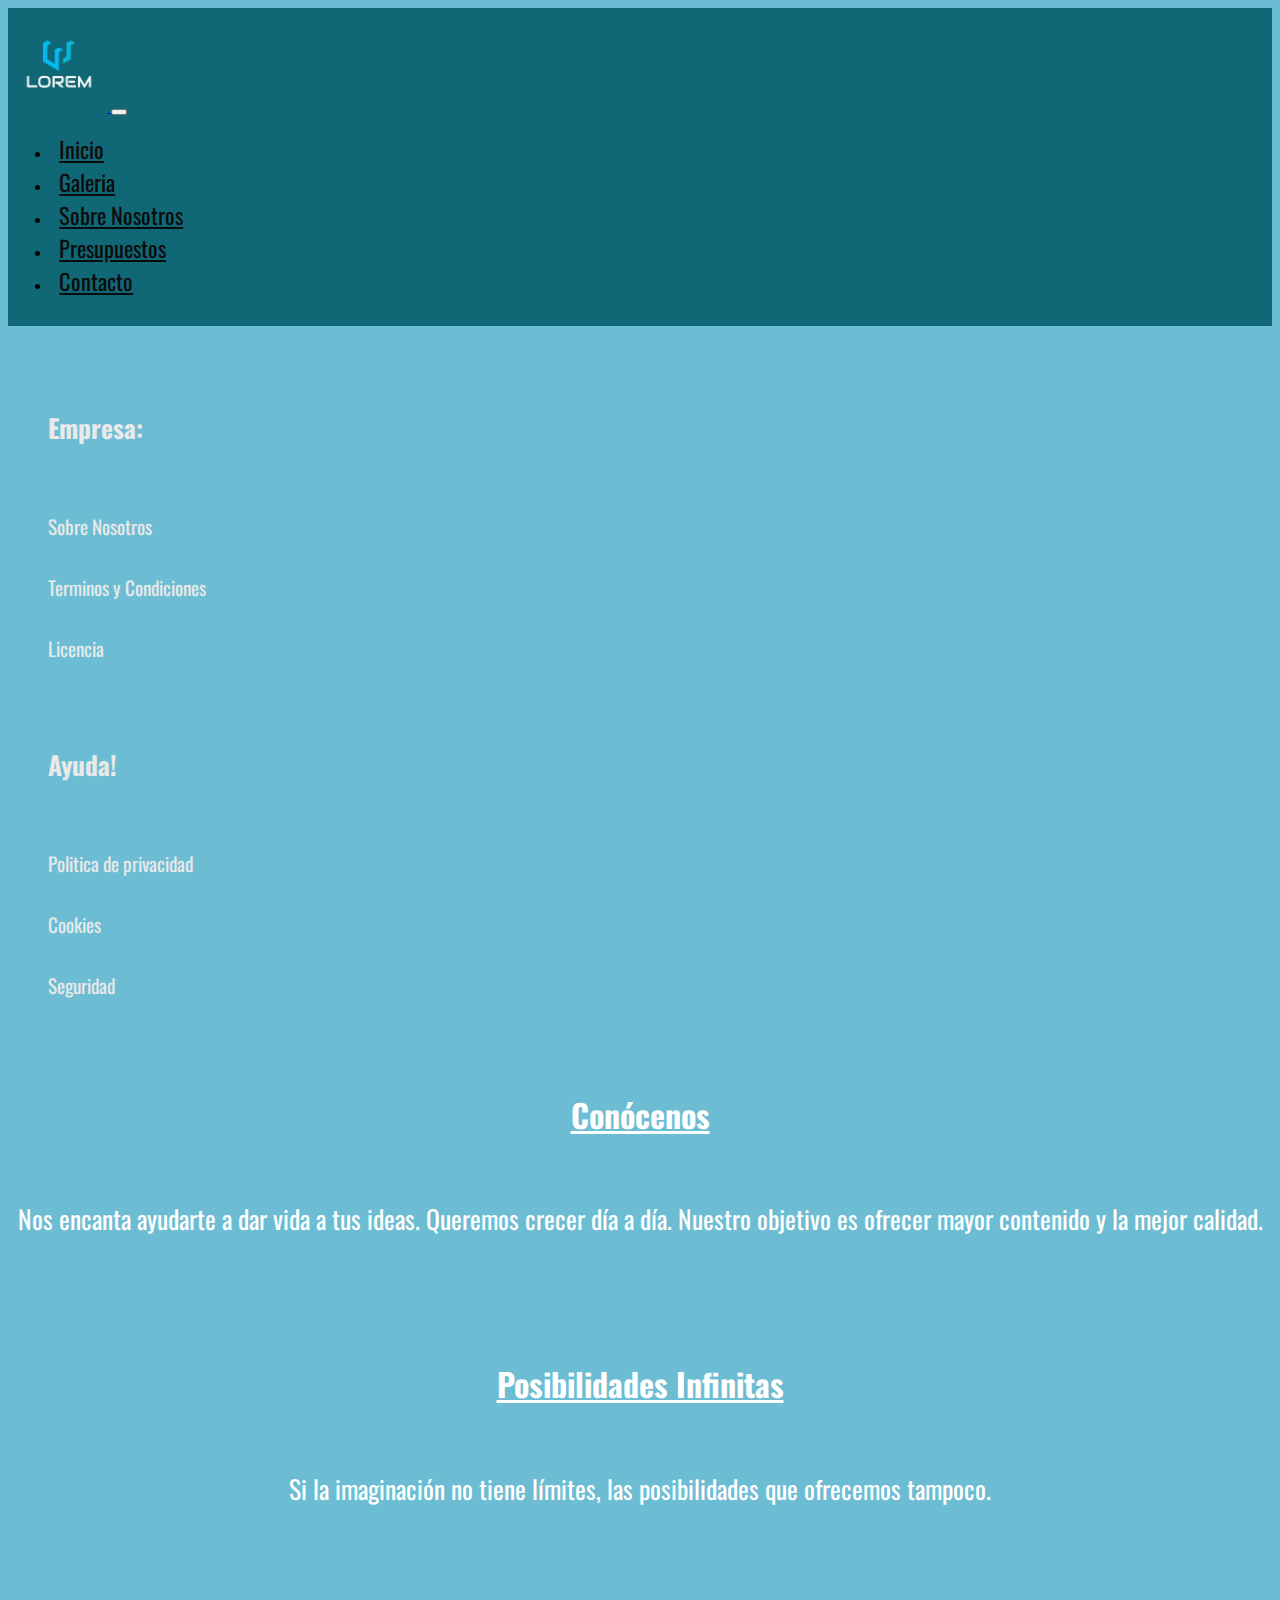
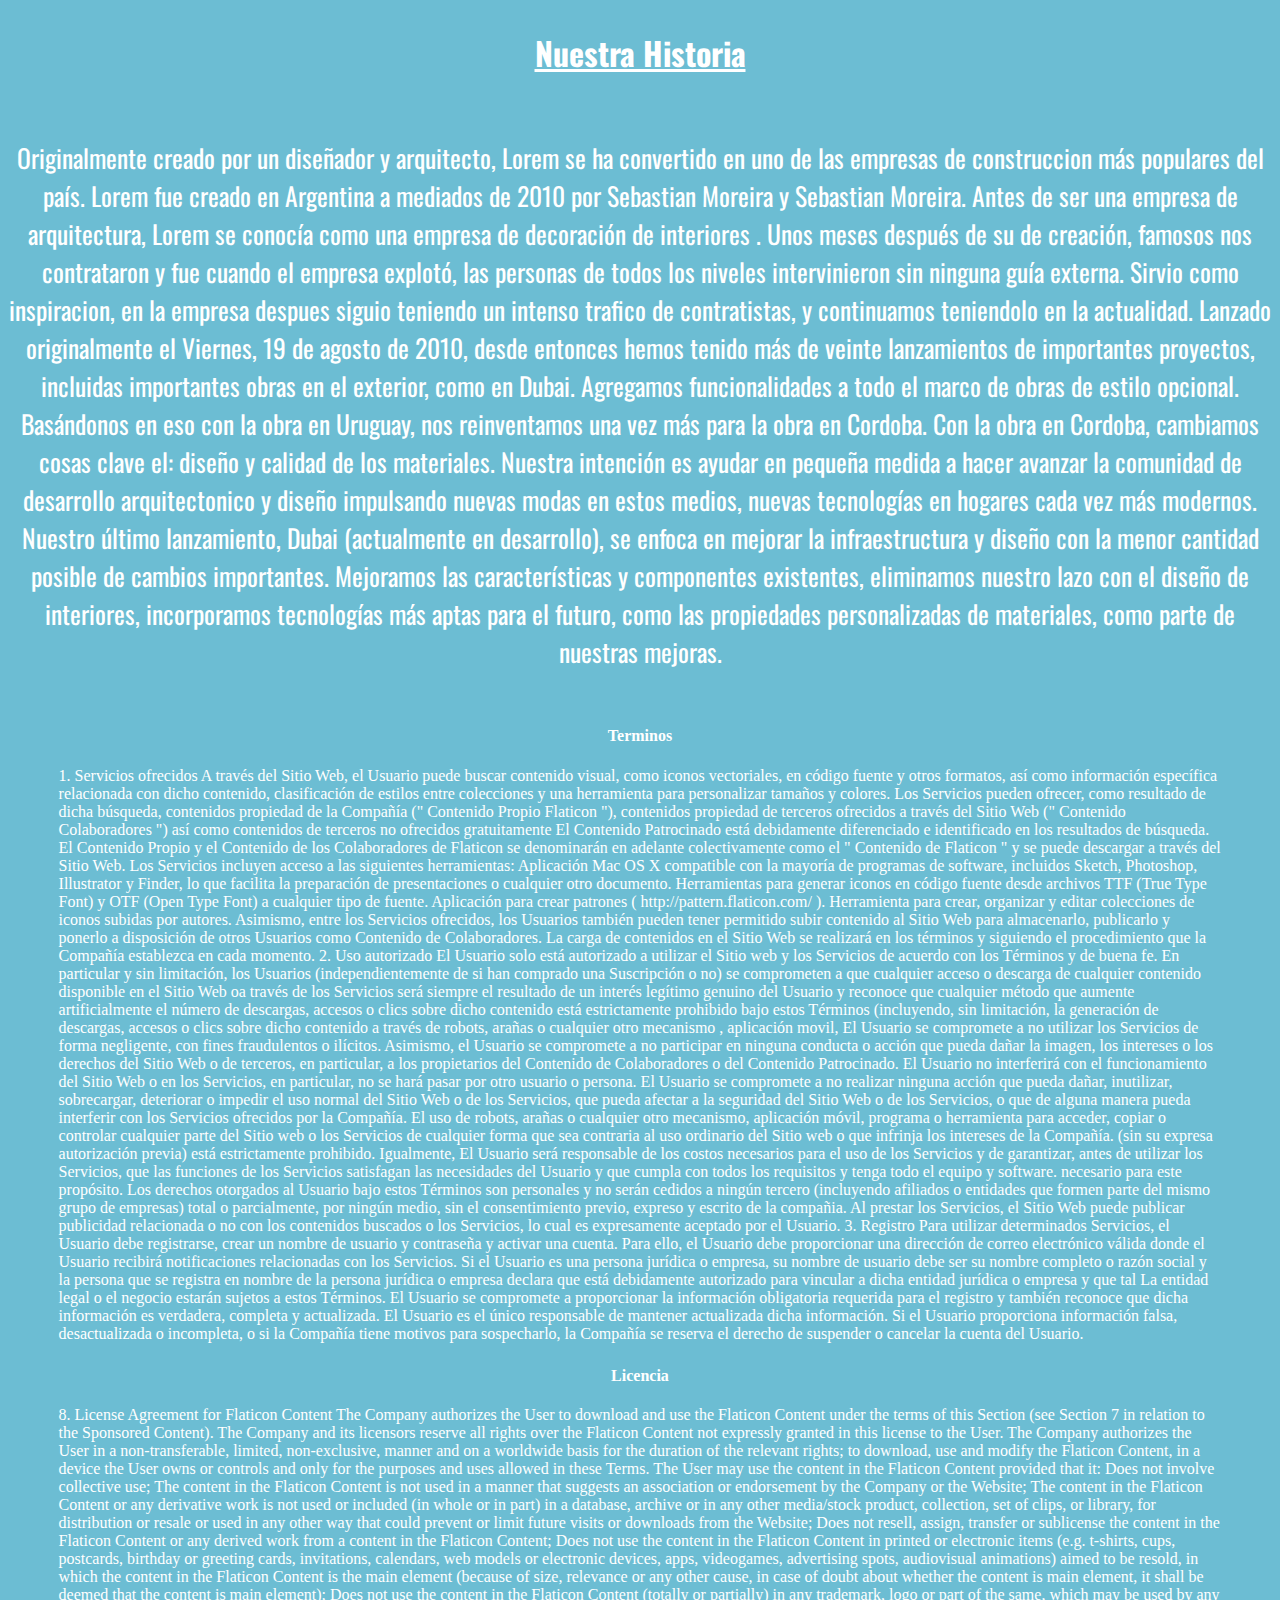
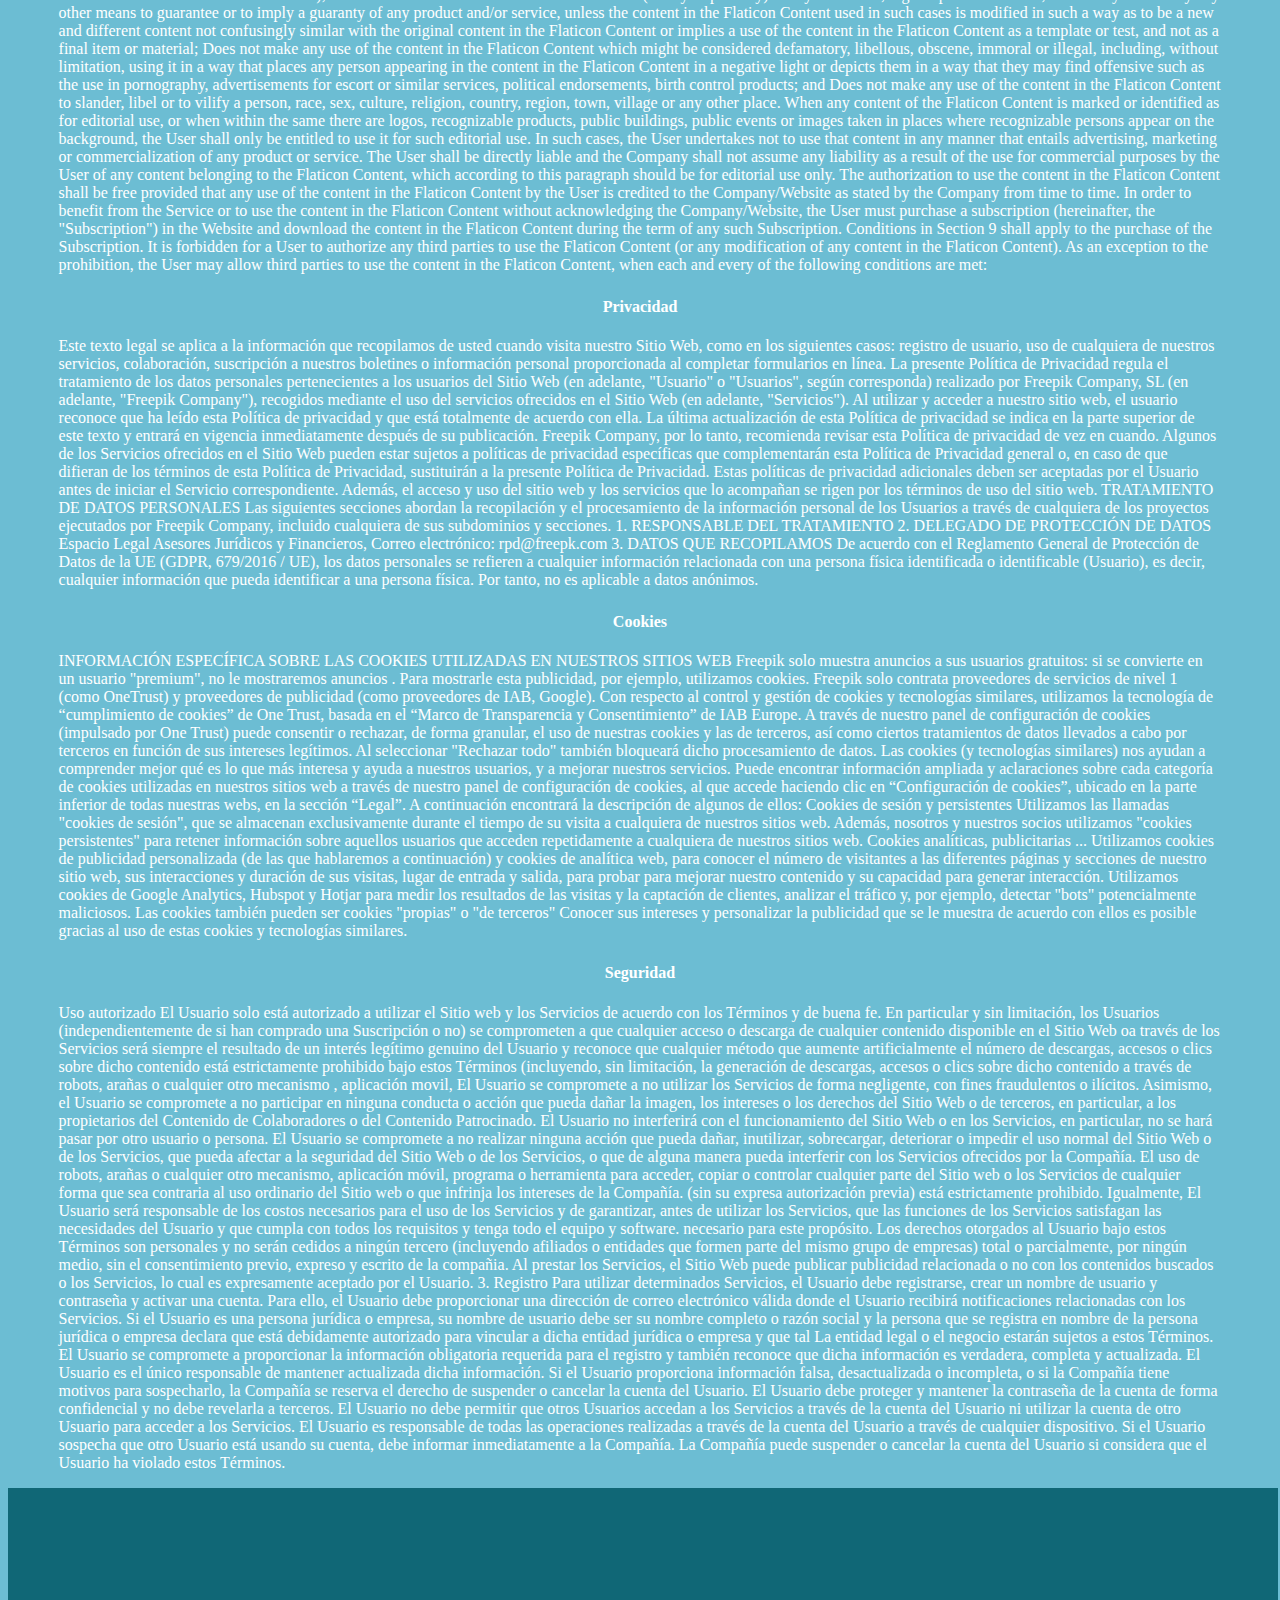
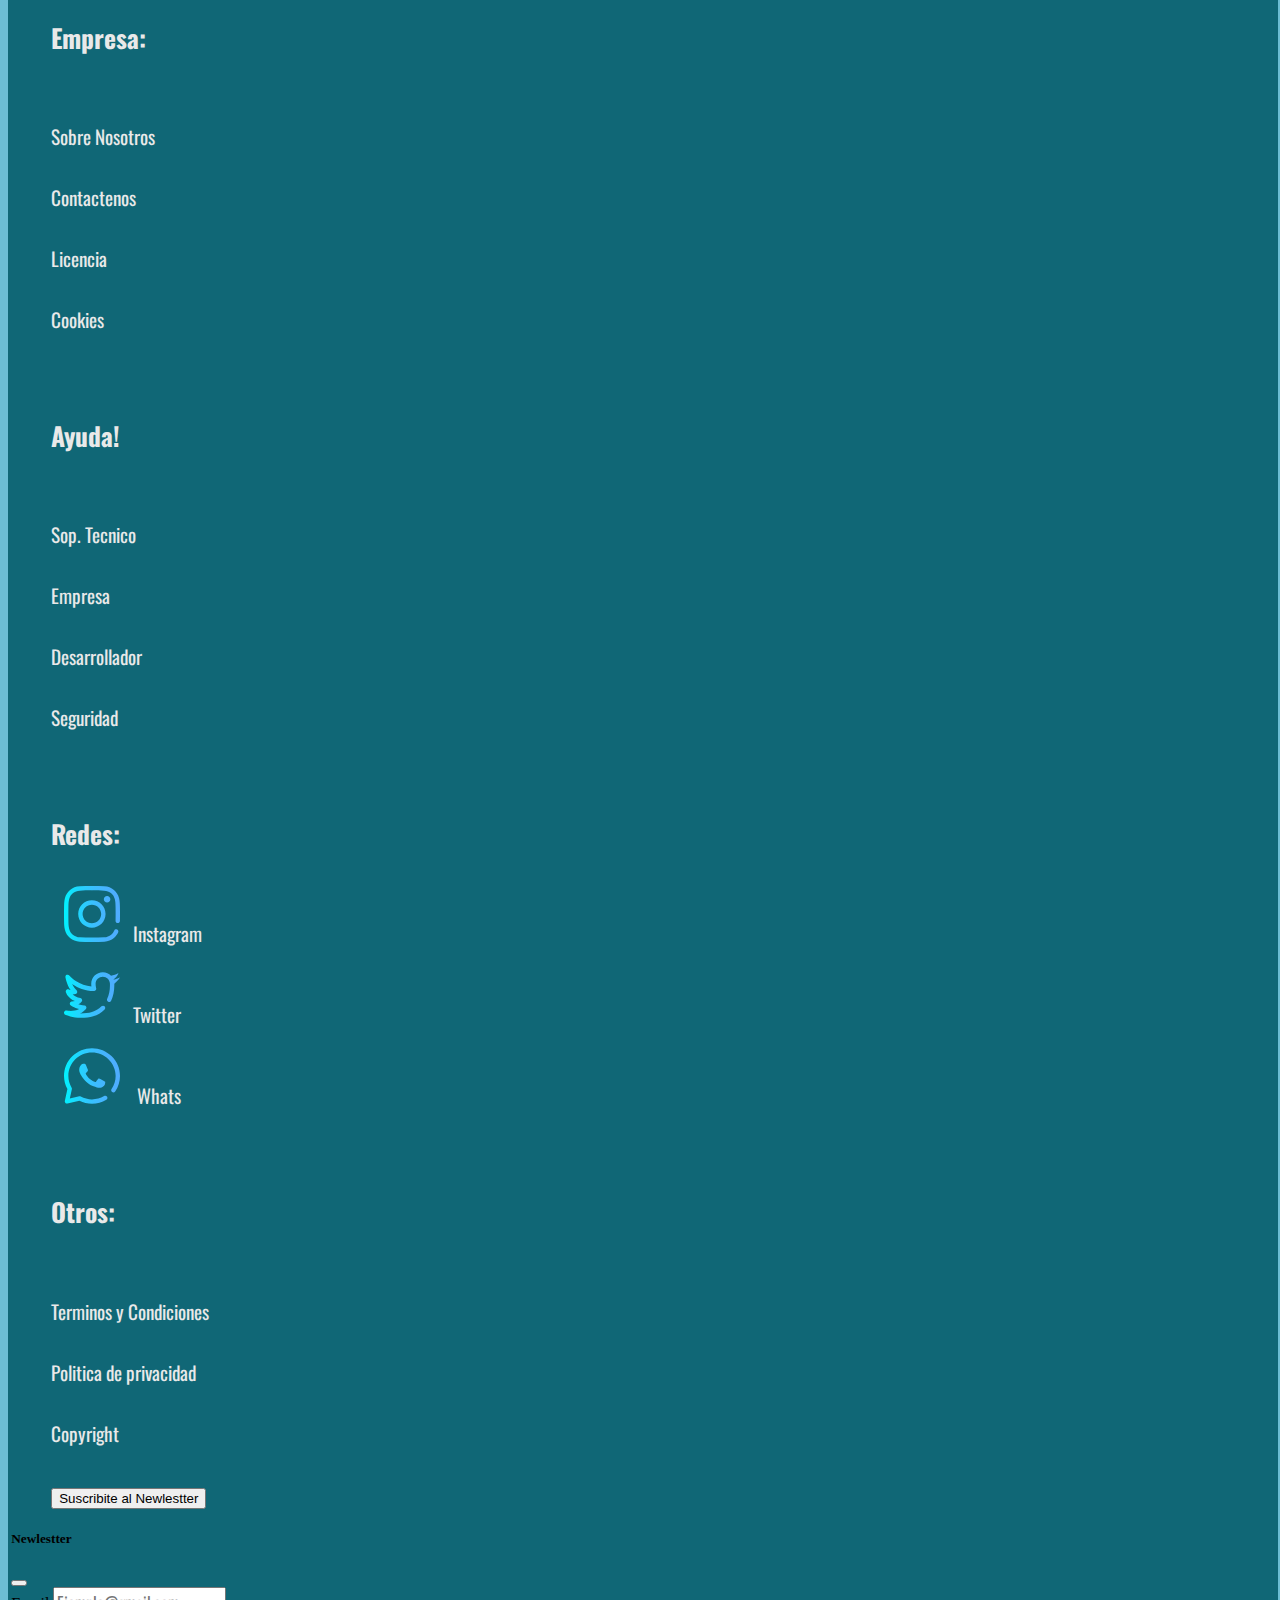
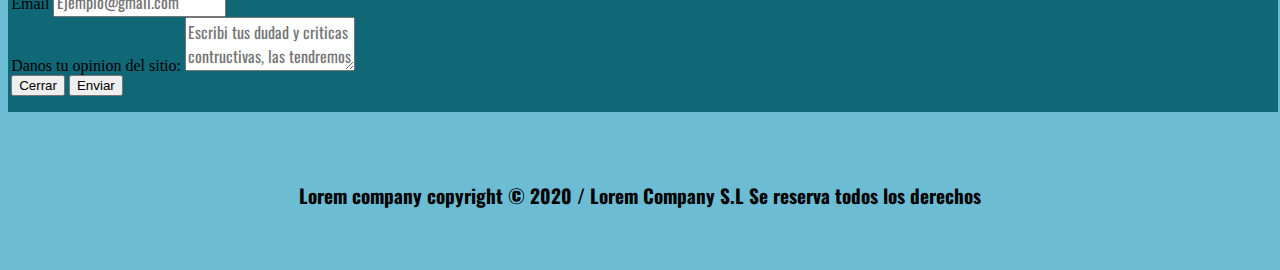
==== commit 2fabd348: "Proyecto terminado" ====
--- a/Codigo/AbautUs.html
+++ b/Codigo/AbautUs.html
@@ -15,7 +15,7 @@
     <header>
         <nav class="navbar navbar-expand-lg navbar-bg_color navbar-dark">
         <div class="container-fluid">
-          <a class="navbar-brand" href="index.html"> <img src="../Images/logo.jpg" alt="logo-lorem" class="navbar-logo"> </a>
+          <a class="navbar-brand" href="../index.html"> <img src="../Images/logo.jpg" alt="logo-lorem" class="navbar-logo"> </a>
           <button class="navbar-toggler" type="button" data-bs-toggle="collapse" data-bs-target="#navbarNavDropdown" aria-controls="navbarNavDropdown" aria-expanded="false" aria-label="Toggle navigation">
             <span class="navbar-toggler-icon"></span>
           </button>
@@ -81,8 +81,9 @@
                 Nuestro último lanzamiento, Dubai (actualmente en desarrollo), se enfoca en mejorar la infraestructura y diseño con la menor cantidad posible de cambios importantes. Mejoramos las características y componentes existentes, eliminamos nuestro lazo con el diseño de interiores, incorporamos tecnologías más aptas para el futuro, como las propiedades personalizadas de materiales, como parte de nuestras mejoras.</p>
         </div>
     </section>
-    <section id="terminos" class="banner-p_style-size">
-      <p>1. Servicios ofrecidos
+    <section id="terminos" class="text-abautUs_margin">
+      <h4 class="text-h4_style">Terminos</h4>
+      <p class="banner-p_style-size">1. Servicios ofrecidos
         A través del Sitio Web, el Usuario puede buscar contenido visual, como iconos vectoriales, en código fuente y otros formatos, así como información específica relacionada con dicho contenido, clasificación de estilos entre colecciones y una herramienta para personalizar tamaños y colores.
         
         Los Servicios pueden ofrecer, como resultado de dicha búsqueda, contenidos propiedad de la Compañía (" Contenido Propio Flaticon "), contenidos propiedad de terceros ofrecidos a través del Sitio Web (" Contenido Colaboradores ") así como contenidos de terceros no ofrecidos gratuitamente El Contenido Patrocinado está debidamente diferenciado e identificado en los resultados de búsqueda. El Contenido Propio y el Contenido de los Colaboradores de Flaticon se denominarán en adelante colectivamente como el " Contenido de Flaticon " y se puede descargar a través del Sitio Web.
@@ -111,24 +112,11 @@
         3. Registro
         Para utilizar determinados Servicios, el Usuario debe registrarse, crear un nombre de usuario y contraseña y activar una cuenta. Para ello, el Usuario debe proporcionar una dirección de correo electrónico válida donde el Usuario recibirá notificaciones relacionadas con los Servicios. Si el Usuario es una persona jurídica o empresa, su nombre de usuario debe ser su nombre completo o razón social y la persona que se registra en nombre de la persona jurídica o empresa declara que está debidamente autorizado para vincular a dicha entidad jurídica o empresa y que tal La entidad legal o el negocio estarán sujetos a estos Términos.
         
-        El Usuario se compromete a proporcionar la información obligatoria requerida para el registro y también reconoce que dicha información es verdadera, completa y actualizada. El Usuario es el único responsable de mantener actualizada dicha información. Si el Usuario proporciona información falsa, desactualizada o incompleta, o si la Compañía tiene motivos para sospecharlo, la Compañía se reserva el derecho de suspender o cancelar la cuenta del Usuario.
-        
-        El Usuario debe proteger y mantener la contraseña de la cuenta de forma confidencial y no debe revelarla a terceros. El Usuario no debe permitir que otros Usuarios accedan a los Servicios a través de la cuenta del Usuario ni utilizar la cuenta de otro Usuario para acceder a los Servicios.
-        
-        El Usuario es responsable de todas las operaciones realizadas a través de la cuenta del Usuario a través de cualquier dispositivo. Si el Usuario sospecha que otro Usuario está usando su cuenta, debe informar inmediatamente a la Compañía.
-        
-        La Compañía puede suspender o cancelar la cuenta del Usuario si considera que el Usuario ha violado estos Términos.
-        
-        4. Contenido
-        Los Servicios permiten a los Usuarios:
-        
-        Busque contenido que pueda resultar en Contenido de Flaticon y descargue dicho Contenido de Flaticon.
-        Busque contenido que pueda resultar en Contenido patrocinado, cuando esté disponible.
-        Cargar Contenido de Colaboradores para su almacenamiento, publicación y oferta en el Sitio Web oa través de los Servicios cuando sea posible, en los términos y siguiendo el procedimiento establecido por la Compañía en cada momento.
-        Si tiene alguna pregunta con respecto a algún contenido o cree que infringe algún derecho, que no cumple con estos Términos o que es inapropiado, puede hacerlo comunicándose con la Compañía como se indica en estos Términos o siguiendo las instrucciones proporcionadas en el Sitio web para una reclamación de derechos de autor.</p>
-    </section>
-    <section id="Licencia" class="banner-p_style-size">
-      <p>8. License Agreement for Flaticon Content
+        El Usuario se compromete a proporcionar la información obligatoria requerida para el registro y también reconoce que dicha información es verdadera, completa y actualizada. El Usuario es el único responsable de mantener actualizada dicha información. Si el Usuario proporciona información falsa, desactualizada o incompleta, o si la Compañía tiene motivos para sospecharlo, la Compañía se reserva el derecho de suspender o cancelar la cuenta del Usuario.</p>
+    </section>
+    <section id="Licencia" class="text-abautUs_margin">
+      <h4 class="text-h4_style">Licencia</h4>
+      <p class="banner-p_style-size">8. License Agreement for Flaticon Content
         The Company authorizes the User to download and use the Flaticon Content under the terms of this Section (see Section 7 in relation to the Sponsored Content). The Company and its licensors reserve all rights over the Flaticon Content not expressly granted in this license to the User.
         
         The Company authorizes the User in a non-transferable, limited, non-exclusive, manner and on a worldwide basis for the duration of the relevant rights; to download, use and modify the Flaticon Content, in a device the User owns or controls and only for the purposes and uses allowed in these Terms.
@@ -147,21 +135,11 @@
         
         The authorization to use the content in the Flaticon Content shall be free provided that any use of the content in the Flaticon Content by the User is credited to the Company/Website as stated by the Company from time to time. In order to benefit from the Service or to use the content in the Flaticon Content without acknowledging the Company/Website, the User must purchase a subscription (hereinafter, the "Subscription") in the Website and download the content in the Flaticon Content during the term of any such Subscription. Conditions in Section 9 shall apply to the purchase of the Subscription.
         
-        It is forbidden for a User to authorize any third parties to use the Flaticon Content (or any modification of any content in the Flaticon Content). As an exception to the prohibition, the User may allow third parties to use the content in the Flaticon Content, when each and every of the following conditions are met:
-        
-        The third party has professionally instructed the User to produce goods or provide services to it/him/her and the User uses a limited number of items within the content in the Flaticon Content to produce such goods or provide such services to the instructing third party;
-        The authorization granted by the User to the third party is in writing and complies with every restriction of the User’s authorization to use the relevant content in the Flaticon Content and includes, without limitation, a restriction for the third party to distribute, resell or license the relevant content in the Flaticon Content (i.e. the third party is the final user of the relevant content in the Flaticon Content);
-        None of the contents in the Flaticon Content which are subject to the authorization are used as the main element (because of size, relevance or any other cause; in case of doubt about whether the content is the main element, it shall be deemed as the main element) in printed or electronic items (e.g. t-shirts, cups, postcards, birthday or greeting cards, invitations, calendars, web models or electronic devices, apps, videogames, advertising spots, audiovisual animations) aimed to be resold by the third party;
-        The production of goods or provision of services by the User to the third party is not done by automatic means, it is tailor made for the third party (and therefore its use is not authorized by the User to any other third party) and requires a specific substantial human intervention from the User in relation to each third party, and;
-        The User -and not the third party- chooses the specific items within the content of the Flaticon Content to be used in the production of goods or provision of services for the third party.
-        When all of the above conditions are met, the User shall be entitled to authorize a third party to use the relevant content in the Flaticon Content. This exception refers only to the prohibition for the User to authorize third parties to use the content in the Flaticon Content without affecting or limiting in any way the remaining conditions of the User’s right to use the Flaticon Content. Whether the above conditions regarding the exception to the prohibition for Users to authorize third parties to use the content in the Flaticon Content are met shall be interpreted restrictively so that, in case of doubt, it shall be deemed that the conditions are not met.
-        
-        The User does not acquire any right as a result of the use of the content in the Flaticon Content. In particular, the User is not authorized to distribute, resell or rent any content in the Flaticon Content (or any modification of any content in the Flaticon Content).
-        
-        The User rights under this Section will end automatically without any notice if the User breaches any of the Terms. In case of termination of the rights hereunder, the User shall cease using content in the Flaticon Content and will destroy every copy, whether total or partial, thereof.</p>
-    </section>
-    <section id="Privacidad" class="banner-p_style-size">
-      <p>Este texto legal se aplica a la información que recopilamos de usted cuando visita nuestro Sitio Web, como en los siguientes casos: registro de usuario, uso de cualquiera de nuestros servicios, colaboración, suscripción a nuestros boletines o información personal proporcionada al completar formularios en línea.
+        It is forbidden for a User to authorize any third parties to use the Flaticon Content (or any modification of any content in the Flaticon Content). As an exception to the prohibition, the User may allow third parties to use the content in the Flaticon Content, when each and every of the following conditions are met:</p>
+    </section>
+    <section id="Privacidad" class="text-abautUs_margin">
+      <h4 class="text-h4_style">Privacidad</h4>
+      <p class="banner-p_style-size">Este texto legal se aplica a la información que recopilamos de usted cuando visita nuestro Sitio Web, como en los siguientes casos: registro de usuario, uso de cualquiera de nuestros servicios, colaboración, suscripción a nuestros boletines o información personal proporcionada al completar formularios en línea.
 
         La presente Política de Privacidad regula el tratamiento de los datos personales pertenecientes a los usuarios del Sitio Web (en adelante, "Usuario" o "Usuarios", según corresponda) realizado por Freepik Company, SL (en adelante, "Freepik Company"), recogidos mediante el uso del servicios ofrecidos en el Sitio Web (en adelante, "Servicios").
         
@@ -172,24 +150,17 @@
         TRATAMIENTO DE DATOS PERSONALES
         Las siguientes secciones abordan la recopilación y el procesamiento de la información personal de los Usuarios a través de cualquiera de los proyectos ejecutados por Freepik Company, incluido cualquiera de sus subdominios y secciones.
         
-        1. RESPONSABLE DEL TRATAMIENTO
-        FREEPIK COMPANY, SL, como responsable del tratamiento, es el responsable del tratamiento de la información personal de los Usuarios en el Sitio Web: FREEPIK COMPANY, SL
-        
-        C / Molina Larios, 13, 5º,
-        29015, Málaga (España)
-        NIF B93183366
-        Correo electrónico: info@freepik.com o support@freepik.com .
-        
+        1. RESPONSABLE DEL TRATAMIENTO        
         2. DELEGADO DE PROTECCIÓN DE DATOS
-        Espacio Legal Asesores Jurídicos y Financieros, SL
-        
-        Correo electrónico: rpd@freepik.com
+        Espacio Legal Asesores Jurídicos y Financieros, 
+        Correo electrónico: rpd@freepk.com
         
         3. DATOS QUE RECOPILAMOS
         De acuerdo con el Reglamento General de Protección de Datos de la UE (GDPR, 679/2016 / UE), los datos personales se refieren a cualquier información relacionada con una persona física identificada o identificable (Usuario), es decir, cualquier información que pueda identificar a una persona física. Por tanto, no es aplicable a datos anónimos.</p>
     </section>
-    <section id="Cookies" class="banner-p_style-size">
-      <p>INFORMACIÓN ESPECÍFICA SOBRE LAS COOKIES UTILIZADAS EN NUESTROS SITIOS WEB
+    <section id="Cookies" class="text-abautUs_margin">
+      <h4 class="text-h4_style">Cookies</h4>
+      <p class="banner-p_style-size">INFORMACIÓN ESPECÍFICA SOBRE LAS COOKIES UTILIZADAS EN NUESTROS SITIOS WEB
         Freepik solo muestra anuncios a sus usuarios gratuitos: si se convierte en un usuario "premium", no le mostraremos anuncios . Para mostrarle esta publicidad, por ejemplo, utilizamos cookies.
         
         Freepik solo contrata proveedores de servicios de nivel 1 (como OneTrust) y proveedores de publicidad (como proveedores de IAB, Google).
@@ -214,23 +185,13 @@
         
         Utilizamos cookies de Google Analytics, Hubspot y Hotjar para medir los resultados de las visitas y la captación de clientes, analizar el tráfico y, por ejemplo, detectar "bots" potencialmente maliciosos.
         
-        Las cookies también pueden ser cookies "propias" o "de terceros".
-        Las cookies "propias" son aquellas que se envían al equipo terminal del usuario desde un dispositivo o dominio gestionado por Freepik como editor del sitio web desde el que se prestan los servicios solicitados por el usuario.
-        
-        Las cookies de "terceros" son aquellas que se envían al equipo terminal del usuario desde un dispositivo o dominio que no es administrado por Freepik, sino por otra organización, que procesa los datos obtenidos a través de dichas cookies.
-        
-        Podrá conocer información completa sobre los tratamientos de datos que llevan a cabo estos terceros (bases legales, cesiones internacionales de datos realizadas, plazos de conservación, ejercicio de derechos de acceso, supresión, limitación del tratamiento, portabilidad y rectificación, y cómo ejercitar sus derechos). , ... en sus respectivas políticas vinculadas en este texto y en las tablas de cookies).
-        
-        Encontrará información detallada sobre todas las cookies utilizadas en cada uno de nuestros sitios web (www.freepik.com; www.flaticon.com; www.slidesgo.com y www.freepikcompany.com) en la tabla de cookies al final de este texto.
-        
-        Información sobre el procesamiento de datos compartidos con nuestros socios publicitarios
-        Información preliminar
-        En el campo de la publicidad online, las cookies y otras tecnologías similares permiten que los visitantes del sitio web sean reconocidos o señalados (pero no identificados en el sentido tradicional de la palabra, es decir, por sus nombres, apellidos, número de identificación o dirección de correo electrónico) y clasificados. en grupos o "audiencias" según sus intereses.
+        Las cookies también pueden ser cookies "propias" o "de terceros"
         
         Conocer sus intereses y personalizar la publicidad que se le muestra de acuerdo con ellos es posible gracias al uso de estas cookies y tecnologías similares.</p>
     </section>
-    <section id="Seguridad" class="banner-p_style-size">
-      <p>Uso autorizado
+    <section id="Seguridad" class="text-abautUs_margin">
+      <h4 class="text-h4_style">Seguridad</h4>
+      <p class="banner-p_style-size">Uso autorizado
         El Usuario solo está autorizado a utilizar el Sitio web y los Servicios de acuerdo con los Términos y de buena fe. En particular y sin limitación, los Usuarios (independientemente de si han comprado una Suscripción o no) se comprometen a que cualquier acceso o descarga de cualquier contenido disponible en el Sitio Web oa través de los Servicios será siempre el resultado de un interés legítimo genuino del Usuario y reconoce que cualquier método que aumente artificialmente el número de descargas, accesos o clics sobre dicho contenido está estrictamente prohibido bajo estos Términos (incluyendo, sin limitación, la generación de descargas, accesos o clics sobre dicho contenido a través de robots, arañas o cualquier otro mecanismo , aplicación movil,
         
         El Usuario se compromete a no utilizar los Servicios de forma negligente, con fines fraudulentos o ilícitos. Asimismo, el Usuario se compromete a no participar en ninguna conducta o acción que pueda dañar la imagen, los intereses o los derechos del Sitio Web o de terceros, en particular, a los propietarios del Contenido de Colaboradores o del Contenido Patrocinado.
--- a/CSS/style.css
+++ b/CSS/style.css
@@ -139,6 +139,19 @@
   color: #ffffff;
   padding: 1rem 0% 2rem 0%;
   text-align: center; }
+
+.text-h4_style {
+  text-decoration: double;
+  text-align: center;
+  color: #ffffff; }
+
+.banner-p_style-size {
+  font-size: 1rem;
+  color: #ffffff; }
+
+.text-abautUs_margin {
+  width: 92%;
+  margin: 1.5rem 4% 1rem 4%; }
 
 /*Formulario*/
 .form-label {
@@ -187,11 +200,29 @@
   background-color: #106776;
   color: #ffffff; }
 
-/*Otros*/
-.banner-p_style-size {
-  font-family: "Oswald";
-  font-size: 0.8rem;
-  color: #ffffff; }
+/*Contacto*/
+#body-bg-contact_colour {
+  background-color: #106776;
+  font-family: "Oswald";
+  font-size: 1rem;
+  color: #ffffff; }
+
+.contact-card_style {
+  padding: 0% 2.5% 0% 2.5%;
+  background-color: #106776;
+  color: #ffffff; }
+
+.list-group-item_bg {
+  background-color: #106776; }
+
+.card-link_colour {
+  text-decoration: solid #ffffff;
+  font-family: "Oswald";
+  font-size: 1.4rem;
+  color: #ffffff; }
+
+.card-link_colour:hover {
+  color: #8d8d8d; }
 
 /*Banner Background*/
 #banner-bg {
